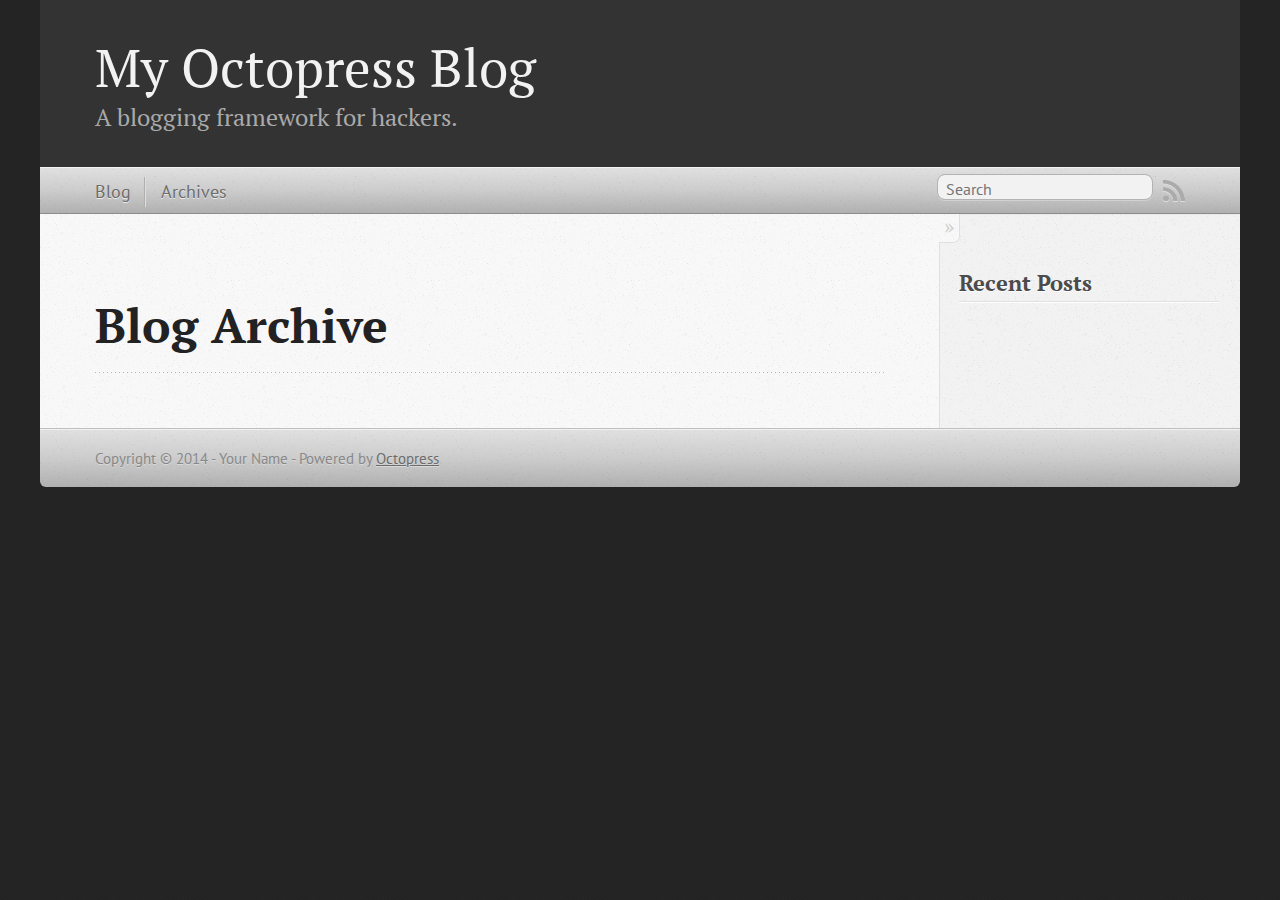
==== blog/archives/index.html @ f48017e0 "Site updated at 2014-06-17 22:34:24 UTC" ====
<!DOCTYPE html>
<!--[if IEMobile 7 ]><html class="no-js iem7"><![endif]-->
<!--[if lt IE 9]><html class="no-js lte-ie8"><![endif]-->
<!--[if (gt IE 8)|(gt IEMobile 7)|!(IEMobile)|!(IE)]><!--><html class="no-js" lang="en"><!--<![endif]-->
<head>
  <meta charset="utf-8">
  <title>Blog Archive - My Octopress Blog</title>
  <meta name="author" content="Your Name">

  
  <meta name="description" content=" Blog Archive Recent Posts ">
  

  <!-- http://t.co/dKP3o1e -->
  <meta name="HandheldFriendly" content="True">
  <meta name="MobileOptimized" content="320">
  <meta name="viewport" content="width=device-width, initial-scale=1">

  
  <link rel="canonical" href="http://toshinarin.github.io/blog/archives">
  <link href="/favicon.png" rel="icon">
  <link href="/stylesheets/screen.css" media="screen, projection" rel="stylesheet" type="text/css">
  <link href="/atom.xml" rel="alternate" title="My Octopress Blog" type="application/atom+xml">
  <script src="/javascripts/modernizr-2.0.js"></script>
  <script src="//ajax.googleapis.com/ajax/libs/jquery/1.9.1/jquery.min.js"></script>
  <script>!window.jQuery && document.write(unescape('%3Cscript src="./javascripts/libs/jquery.min.js"%3E%3C/script%3E'))</script>
  <script src="/javascripts/octopress.js" type="text/javascript"></script>
  <!--Fonts from Google"s Web font directory at http://google.com/webfonts -->
<link href="//fonts.googleapis.com/css?family=PT+Serif:regular,italic,bold,bolditalic" rel="stylesheet" type="text/css">
<link href="//fonts.googleapis.com/css?family=PT+Sans:regular,italic,bold,bolditalic" rel="stylesheet" type="text/css">

  

</head>

<body   >
  <header role="banner"><hgroup>
  <h1><a href="/">My Octopress Blog</a></h1>
  
    <h2>A blogging framework for hackers.</h2>
  
</hgroup>

</header>
  <nav role="navigation"><ul class="subscription" data-subscription="rss">
  <li><a href="/atom.xml" rel="subscribe-rss" title="subscribe via RSS">RSS</a></li>
  
</ul>
  
<form action="https://www.google.com/search" method="get">
  <fieldset role="search">
    <input type="hidden" name="q" value="site:toshinarin.github.io" />
    <input class="search" type="text" name="q" results="0" placeholder="Search"/>
  </fieldset>
</form>
  
<ul class="main-navigation">
  <li><a href="/">Blog</a></li>
  <li><a href="/blog/archives">Archives</a></li>
</ul>

</nav>
  <div id="main">
    <div id="content">
      <div>
<article role="article">
  
  <header>
    <h1 class="entry-title">Blog Archive</h1>
    
  </header>
  
  <div id="blog-archives">

</div>

  
</article>

</div>

<aside class="sidebar">
  
    <section>
  <h1>Recent Posts</h1>
  <ul id="recent_posts">
    
  </ul>
</section>





  
</aside>


    </div>
  </div>
  <footer role="contentinfo"><p>
  Copyright &copy; 2014 - Your Name -
  <span class="credit">Powered by <a href="http://octopress.org">Octopress</a></span>
</p>

</footer>
  







  <script type="text/javascript">
    (function(){
      var twitterWidgets = document.createElement('script');
      twitterWidgets.type = 'text/javascript';
      twitterWidgets.async = true;
      twitterWidgets.src = '//platform.twitter.com/widgets.js';
      document.getElementsByTagName('head')[0].appendChild(twitterWidgets);
    })();
  </script>





</body>
</html>
---- stylesheets/screen.css ----
html,body,div,span,applet,object,iframe,h1,h2,h3,h4,h5,h6,p,blockquote,pre,a,abbr,acronym,address,big,cite,code,del,dfn,em,img,ins,kbd,q,s,samp,small,strike,strong,sub,sup,tt,var,b,u,i,center,dl,dt,dd,ol,ul,li,fieldset,form,label,legend,table,caption,tbody,tfoot,thead,tr,th,td,article,aside,canvas,details,embed,figure,figcaption,footer,header,hgroup,menu,nav,output,ruby,section,summary,time,mark,audio,video{margin:0;padding:0;border:0;font:inherit;font-size:100%;vertical-align:baseline}html{line-height:1}ol,ul{list-style:none}table{border-collapse:collapse;border-spacing:0}caption,th,td{text-align:left;font-weight:normal;vertical-align:middle}q,blockquote{quotes:none}q:before,q:after,blockquote:before,blockquote:after{content:"";content:none}a img{border:none}article,aside,details,figcaption,figure,footer,header,hgroup,menu,nav,section,summary{display:block}a{color:#1863a1}a:visited{color:#751590}a:focus{color:#0181eb}a:hover{color:#0181eb}a:active{color:#01579f}aside.sidebar a{color:#222}aside.sidebar a:focus{color:#0181eb}aside.sidebar a:hover{color:#0181eb}aside.sidebar a:active{color:#01579f}a{-webkit-transition:color 0.3s;-moz-transition:color 0.3s;-o-transition:color 0.3s;transition:color 0.3s}html{background:#252525 url('/images/line-tile.png?1403044054') top left}body>div{background:#f2f2f2 url('/images/noise.png?1403044054') top left;border-bottom:1px solid #bfbfbf}body>div>div{background:#f8f8f8 url('/images/noise.png?1403044054') top left;border-right:1px solid #e0e0e0}.heading,body>header h1,h1,h2,h3,h4,h5,h6{font-family:"PT Serif","Georgia","Helvetica Neue",Arial,sans-serif}.sans,body>header h2,article header p.meta,article>footer,#content .blog-index footer,html .gist .gist-file .gist-meta,#blog-archives a.category,#blog-archives time,aside.sidebar section,body>footer{font-family:"PT Sans","Helvetica Neue",Arial,sans-serif}.serif,body,#content .blog-index a[rel=full-article]{font-family:"PT Serif",Georgia,Times,"Times New Roman",serif}.mono,pre,code,tt,p code,li code{font-family:Menlo,Monaco,"Andale Mono","lucida console","Courier New",monospace}body>header h1{font-size:2.2em;font-family:"PT Serif","Georgia","Helvetica Neue",Arial,sans-serif;font-weight:normal;line-height:1.2em;margin-bottom:0.6667em}body>header h2{font-family:"PT Serif","Georgia","Helvetica Neue",Arial,sans-serif}body{line-height:1.5em;color:#222}h1{font-size:2.2em;line-height:1.2em}@media only screen and (min-width: 992px){body{font-size:1.15em}h1{font-size:2.6em;line-height:1.2em}}h1,h2,h3,h4,h5,h6{text-rendering:optimizelegibility;margin-bottom:1em;font-weight:bold}h2,section h1{font-size:1.5em}h3,section h2,section section h1{font-size:1.3em}h4,section h3,section section h2,section section section h1{font-size:1em}h5,section h4,section section h3{font-size:.9em}h6,section h5,section section h4,section section section h3{font-size:.8em}p,article blockquote,ul,ol{margin-bottom:1.5em}ul{list-style-type:disc}ul ul{list-style-type:circle;margin-bottom:0px}ul ul ul{list-style-type:square;margin-bottom:0px}ol{list-style-type:decimal}ol ol{list-style-type:lower-alpha;margin-bottom:0px}ol ol ol{list-style-type:lower-roman;margin-bottom:0px}ul,ul ul,ul ol,ol,ol ul,ol ol{margin-left:1.3em}ul ul,ul ol,ol ul,ol ol{margin-bottom:0em}strong{font-weight:bold}em{font-style:italic}sup,sub{font-size:0.75em;position:relative;display:inline-block;padding:0 .2em;line-height:.8em}sup{top:-.5em}sub{bottom:-.5em}a[rev='footnote']{font-size:.75em;padding:0 .3em;line-height:1}q{font-style:italic}q:before{content:"\201C"}q:after{content:"\201D"}em,dfn{font-style:italic}strong,dfn{font-weight:bold}del,s{text-decoration:line-through}abbr,acronym{border-bottom:1px dotted;cursor:help}hr{margin-bottom:0.2em}small{font-size:.8em}big{font-size:1.2em}article blockquote{font-style:italic;position:relative;font-size:1.2em;line-height:1.5em;padding-left:1em;border-left:4px solid rgba(170,170,170,0.5)}article blockquote cite{font-style:italic}article blockquote cite a{color:#aaa !important;word-wrap:break-word}article blockquote cite:before{content:'\2014';padding-right:.3em;padding-left:.3em;color:#aaa}@media only screen and (min-width: 992px){article blockquote{padding-left:1.5em;border-left-width:4px}}.pullquote-right:before,.pullquote-left:before{padding:0;border:none;content:attr(data-pullquote);float:right;width:45%;margin:.5em 0 1em 1.5em;position:relative;top:7px;font-size:1.4em;line-height:1.45em}.pullquote-left:before{float:left;margin:.5em 1.5em 1em 0}.force-wrap,article a,aside.sidebar a{white-space:-moz-pre-wrap;white-space:-pre-wrap;white-space:-o-pre-wrap;white-space:pre-wrap;word-wrap:break-word}.group,body>header,body>nav,body>footer,body #content>article,body #content>div>article,body #content>div>section,body div.pagination,aside.sidebar,#main,#content,.sidebar{*zoom:1}.group:after,body>header:after,body>nav:after,body>footer:after,body #content>article:after,body #content>div>section:after,body div.pagination:after,#main:after,#content:after,.sidebar:after{content:"";display:table;clear:both}body{-webkit-text-size-adjust:none;max-width:1200px;position:relative;margin:0 auto}body>header,body>nav,body>footer,body #content>article,body #content>div>article,body #content>div>section{padding-left:18px;padding-right:18px}@media only screen and (min-width: 480px){body>header,body>nav,body>footer,body #content>article,body #content>div>article,body #content>div>section{padding-left:25px;padding-right:25px}}@media only screen and (min-width: 768px){body>header,body>nav,body>footer,body #content>article,body #content>div>article,body #content>div>section{padding-left:35px;padding-right:35px}}@media only screen and (min-width: 992px){body>header,body>nav,body>footer,body #content>article,body #content>div>article,body #content>div>section{padding-left:55px;padding-right:55px}}body div.pagination{margin-left:18px;margin-right:18px}@media only screen and (min-width: 480px){body div.pagination{margin-left:25px;margin-right:25px}}@media only screen and (min-width: 768px){body div.pagination{margin-left:35px;margin-right:35px}}@media only screen and (min-width: 992px){body div.pagination{margin-left:55px;margin-right:55px}}body>header{font-size:1em;padding-top:1.5em;padding-bottom:1.5em}#content{overflow:hidden}#content>div,#content>article{width:100%}aside.sidebar{float:none;padding:0 18px 1px;background-color:#f7f7f7;border-top:1px solid #e0e0e0}.flex-content,article img,article video,article .flash-video,aside.sidebar img{max-width:100%;height:auto}.basic-alignment.left,article img.left,article video.left,article .left.flash-video,aside.sidebar img.left{float:left;margin-right:1.5em}.basic-alignment.right,article img.right,article video.right,article .right.flash-video,aside.sidebar img.right{float:right;margin-left:1.5em}.basic-alignment.center,article img.center,article video.center,article .center.flash-video,aside.sidebar img.center{display:block;margin:0 auto 1.5em}.basic-alignment.left,article img.left,article video.left,article .left.flash-video,aside.sidebar img.left,.basic-alignment.right,article img.right,article video.right,article .right.flash-video,aside.sidebar img.right{margin-bottom:.8em}.toggle-sidebar,.no-sidebar .toggle-sidebar{display:none}@media only screen and (min-width: 750px){body.sidebar-footer aside.sidebar{float:none;width:auto;clear:left;margin:0;padding:0 35px 1px;background-color:#f7f7f7;border-top:1px solid #eaeaea}body.sidebar-footer aside.sidebar section.odd,body.sidebar-footer aside.sidebar section.even{float:left;width:48%}body.sidebar-footer aside.sidebar section.odd{margin-left:0}body.sidebar-footer aside.sidebar section.even{margin-left:4%}body.sidebar-footer aside.sidebar.thirds section{width:30%;margin-left:5%}body.sidebar-footer aside.sidebar.thirds section.first{margin-left:0;clear:both}}body.sidebar-footer #content{margin-right:0px}body.sidebar-footer .toggle-sidebar{display:none}@media only screen and (min-width: 550px){body>header{font-size:1em}}@media only screen and (min-width: 750px){aside.sidebar{float:none;width:auto;clear:left;margin:0;padding:0 35px 1px;background-color:#f7f7f7;border-top:1px solid #eaeaea}aside.sidebar section.odd,aside.sidebar section.even{float:left;width:48%}aside.sidebar section.odd{margin-left:0}aside.sidebar section.even{margin-left:4%}aside.sidebar.thirds section{width:30%;margin-left:5%}aside.sidebar.thirds section.first{margin-left:0;clear:both}}@media only screen and (min-width: 768px){body{-webkit-text-size-adjust:auto}body>header{font-size:1.2em}#main{padding:0;margin:0 auto}#content{overflow:visible;margin-right:240px;position:relative}.no-sidebar #content{margin-right:0;border-right:0}.collapse-sidebar #content{margin-right:20px}#content>div,#content>article{padding-top:17.5px;padding-bottom:17.5px;float:left}aside.sidebar{width:210px;padding:0 15px 15px;background:none;clear:none;float:left;margin:0 -100% 0 0}aside.sidebar section{width:auto;margin-left:0}aside.sidebar section.odd,aside.sidebar section.even{float:none;width:auto;margin-left:0}.collapse-sidebar aside.sidebar{float:none;width:auto;clear:left;margin:0;padding:0 35px 1px;background-color:#f7f7f7;border-top:1px solid #eaeaea}.collapse-sidebar aside.sidebar section.odd,.collapse-sidebar aside.sidebar section.even{float:left;width:48%}.collapse-sidebar aside.sidebar section.odd{margin-left:0}.collapse-sidebar aside.sidebar section.even{margin-left:4%}.collapse-sidebar aside.sidebar.thirds section{width:30%;margin-left:5%}.collapse-sidebar aside.sidebar.thirds section.first{margin-left:0;clear:both}}@media only screen and (min-width: 992px){body>header{font-size:1.3em}#content{margin-right:300px}#content>div,#content>article{padding-top:27.5px;padding-bottom:27.5px}aside.sidebar{width:260px;padding:1.2em 20px 20px}.collapse-sidebar aside.sidebar{padding-left:55px;padding-right:55px}}@media only screen and (min-width: 768px){ul,ol{margin-left:0}}body>header{background:#333}body>header h1{display:inline-block;margin:0}body>header h1 a,body>header h1 a:visited,body>header h1 a:hover{color:#f2f2f2;text-decoration:none}body>header h2{margin:.2em 0 0;font-size:1em;color:#aaa;font-weight:normal}body>nav{position:relative;background-color:#ccc;background:url('/images/noise.png?1403044054'),-webkit-gradient(linear, 50% 0%, 50% 100%, color-stop(0%, #e0e0e0), color-stop(50%, #cccccc), color-stop(100%, #b0b0b0));background:url('/images/noise.png?1403044054'),-webkit-linear-gradient(#e0e0e0,#cccccc,#b0b0b0);background:url('/images/noise.png?1403044054'),-moz-linear-gradient(#e0e0e0,#cccccc,#b0b0b0);background:url('/images/noise.png?1403044054'),-o-linear-gradient(#e0e0e0,#cccccc,#b0b0b0);background:url('/images/noise.png?1403044054'),linear-gradient(#e0e0e0,#cccccc,#b0b0b0);border-top:1px solid #f2f2f2;border-bottom:1px solid #8c8c8c;padding-top:.35em;padding-bottom:.35em}body>nav form{-webkit-background-clip:padding;-moz-background-clip:padding;background-clip:padding-box;margin:0;padding:0}body>nav form .search{padding:.3em .5em 0;font-size:.85em;font-family:"PT Sans","Helvetica Neue",Arial,sans-serif;line-height:1.1em;width:95%;-webkit-border-radius:0.5em;-moz-border-radius:0.5em;-ms-border-radius:0.5em;-o-border-radius:0.5em;border-radius:0.5em;-webkit-background-clip:padding;-moz-background-clip:padding;background-clip:padding-box;-webkit-box-shadow:#d1d1d1 0 1px;-moz-box-shadow:#d1d1d1 0 1px;box-shadow:#d1d1d1 0 1px;background-color:#f2f2f2;border:1px solid #b3b3b3;color:#888}body>nav form .search:focus{color:#444;border-color:#80b1df;-webkit-box-shadow:#80b1df 0 0 4px,#80b1df 0 0 3px inset;-moz-box-shadow:#80b1df 0 0 4px,#80b1df 0 0 3px inset;box-shadow:#80b1df 0 0 4px,#80b1df 0 0 3px inset;background-color:#fff;outline:none}body>nav fieldset[role=search]{float:right;width:48%}body>nav fieldset.mobile-nav{float:left;width:48%}body>nav fieldset.mobile-nav select{width:100%;font-size:.8em;border:1px solid #888}body>nav ul{display:none}@media only screen and (min-width: 550px){body>nav{font-size:.9em}body>nav ul{margin:0;padding:0;border:0;overflow:hidden;*zoom:1;float:left;display:block;padding-top:.15em}body>nav ul li{list-style-image:none;list-style-type:none;margin-left:0;white-space:nowrap;display:inline;float:left;padding-left:0;padding-right:0}body>nav ul li:first-child,body>nav ul li.first{padding-left:0}body>nav ul li:last-child{padding-right:0}body>nav ul li.last{padding-right:0}body>nav ul.subscription{margin-left:.8em;float:right}body>nav ul.subscription li:last-child a{padding-right:0}body>nav ul li{margin:0}body>nav a{color:#6b6b6b;font-family:"PT Sans","Helvetica Neue",Arial,sans-serif;text-shadow:#ebebeb 0 1px;float:left;text-decoration:none;font-size:1.1em;padding:.1em 0;line-height:1.5em}body>nav a:visited{color:#6b6b6b}body>nav a:hover{color:#2b2b2b}body>nav li+li{border-left:1px solid #b0b0b0;margin-left:.8em}body>nav li+li a{padding-left:.8em;border-left:1px solid #dedede}body>nav form{float:right;text-align:left;padding-left:.8em;width:175px}body>nav form .search{width:93%;font-size:.95em;line-height:1.2em}body>nav ul[data-subscription$=email]+form{width:97px}body>nav ul[data-subscription$=email]+form .search{width:91%}body>nav fieldset.mobile-nav{display:none}body>nav fieldset[role=search]{width:99%}}@media only screen and (min-width: 992px){body>nav form{width:215px}body>nav ul[data-subscription$=email]+form{width:147px}}.no-placeholder body>nav .search{background:#f2f2f2 url('/images/search.png?1403044054') 0.3em 0.25em no-repeat;text-indent:1.3em}@media only screen and (min-width: 550px){.maskImage body>nav ul[data-subscription$=email]+form{width:123px}}@media only screen and (min-width: 992px){.maskImage body>nav ul[data-subscription$=email]+form{width:173px}}.maskImage ul.subscription{position:relative;top:.2em}.maskImage ul.subscription li,.maskImage ul.subscription a{border:0;padding:0}.maskImage a[rel=subscribe-rss]{position:relative;top:0px;text-indent:-999999em;background-color:#dedede;border:0;padding:0}.maskImage a[rel=subscribe-rss],.maskImage a[rel=subscribe-rss]:after{-webkit-mask-image:url('/images/rss.png?1403044054');-moz-mask-image:url('/images/rss.png?1403044054');-ms-mask-image:url('/images/rss.png?1403044054');-o-mask-image:url('/images/rss.png?1403044054');mask-image:url('/images/rss.png?1403044054');-webkit-mask-repeat:no-repeat;-moz-mask-repeat:no-repeat;-ms-mask-repeat:no-repeat;-o-mask-repeat:no-repeat;mask-repeat:no-repeat;width:22px;height:22px}.maskImage a[rel=subscribe-rss]:after{content:"";position:absolute;top:-1px;left:0;background-color:#ababab}.maskImage a[rel=subscribe-rss]:hover:after{background-color:#9e9e9e}.maskImage a[rel=subscribe-email]{position:relative;top:0px;text-indent:-999999em;background-color:#dedede;border:0;padding:0}.maskImage a[rel=subscribe-email],.maskImage a[rel=subscribe-email]:after{-webkit-mask-image:url('/images/email.png?1403044054');-moz-mask-image:url('/images/email.png?1403044054');-ms-mask-image:url('/images/email.png?1403044054');-o-mask-image:url('/images/email.png?1403044054');mask-image:url('/images/email.png?1403044054');-webkit-mask-repeat:no-repeat;-moz-mask-repeat:no-repeat;-ms-mask-repeat:no-repeat;-o-mask-repeat:no-repeat;mask-repeat:no-repeat;width:28px;height:22px}.maskImage a[rel=subscribe-email]:after{content:"";position:absolute;top:-1px;left:0;background-color:#ababab}.maskImage a[rel=subscribe-email]:hover:after{background-color:#9e9e9e}article{padding-top:1em}article header{position:relative;padding-top:2em;padding-bottom:1em;margin-bottom:1em;background:url('[data-uri]') bottom left repeat-x}article header h1{margin:0}article header h1 a{text-decoration:none}article header h1 a:hover{text-decoration:underline}article header p{font-size:.9em;color:#aaa;margin:0}article header p.meta{text-transform:uppercase;position:absolute;top:0}@media only screen and (min-width: 768px){article header{margin-bottom:1.5em;padding-bottom:1em;background:url('[data-uri]') bottom left repeat-x}}article h2{padding-top:0.8em;background:url('[data-uri]') top left repeat-x}.entry-content article h2:first-child,article header+h2{padding-top:0}article h2:first-child,article header+h2{background:none}article .feature{padding-top:.5em;margin-bottom:1em;padding-bottom:1em;background:url('[data-uri]') bottom left repeat-x;font-size:2.0em;font-style:italic;line-height:1.3em}article img,article video,article .flash-video{-webkit-border-radius:0.3em;-moz-border-radius:0.3em;-ms-border-radius:0.3em;-o-border-radius:0.3em;border-radius:0.3em;-webkit-box-shadow:rgba(0,0,0,0.15) 0 1px 4px;-moz-box-shadow:rgba(0,0,0,0.15) 0 1px 4px;box-shadow:rgba(0,0,0,0.15) 0 1px 4px;-webkit-box-sizing:border-box;-moz-box-sizing:border-box;box-sizing:border-box;border:#fff 0.5em solid}article video,article .flash-video{margin:0 auto 1.5em}article video{display:block;width:100%}article .flash-video>div{position:relative;display:block;padding-bottom:56.25%;padding-top:1px;height:0;overflow:hidden}article .flash-video>div iframe,article .flash-video>div object,article .flash-video>div embed{position:absolute;top:0;left:0;width:100%;height:100%}article>footer{padding-bottom:2.5em;margin-top:2em}article>footer p.meta{margin-bottom:.8em;font-size:.85em;clear:both;overflow:hidden}.blog-index article+article{background:url('[data-uri]') top left repeat-x}#content .blog-index{padding-top:0;padding-bottom:0}#content .blog-index article{padding-top:2em}#content .blog-index article header{background:none;padding-bottom:0}#content .blog-index article h1{font-size:2.2em}#content .blog-index article h1 a{color:inherit}#content .blog-index article h1 a:hover{color:#0181eb}#content .blog-index a[rel=full-article]{background:#ebebeb;display:inline-block;padding:.4em .8em;margin-right:.5em;text-decoration:none;color:#666;-webkit-transition:background-color 0.5s;-moz-transition:background-color 0.5s;-o-transition:background-color 0.5s;transition:background-color 0.5s}#content .blog-index a[rel=full-article]:hover{background:#0181eb;text-shadow:none;color:#f8f8f8}#content .blog-index footer{margin-top:1em}.separator,article>footer .byline+time:before,article>footer time+time:before,article>footer .comments:before,article>footer .byline ~ .categories:before{content:"\2022 ";padding:0 .4em 0 .2em;display:inline-block}#content div.pagination{text-align:center;font-size:.95em;position:relative;background:url('[data-uri]') top left repeat-x;padding-top:1.5em;padding-bottom:1.5em}#content div.pagination a{text-decoration:none;color:#aaa}#content div.pagination a.prev{position:absolute;left:0}#content div.pagination a.next{position:absolute;right:0}#content div.pagination a:hover{color:#0181eb}#content div.pagination a[href*=archive]:before,#content div.pagination a[href*=archive]:after{content:'\2014';padding:0 .3em}p.meta+.sharing{padding-top:1em;padding-left:0;background:url('[data-uri]') top left repeat-x}#fb-root{display:none}.highlight,html .gist .gist-file .gist-syntax .gist-highlight{border:1px solid #05232b !important}.highlight table td.code,html .gist .gist-file .gist-syntax .gist-highlight table td.code{width:100%}.highlight .line-numbers,html .gist .gist-file .gist-syntax .highlight .line_numbers{text-align:right;font-size:13px;line-height:1.45em;background:#073642 url('/images/noise.png?1403044054') top left !important;border-right:1px solid #00232c !important;-webkit-box-shadow:#083e4b -1px 0 inset;-moz-box-shadow:#083e4b -1px 0 inset;box-shadow:#083e4b -1px 0 inset;text-shadow:#021014 0 -1px;padding:.8em !important;-webkit-border-radius:0;-moz-border-radius:0;-ms-border-radius:0;-o-border-radius:0;border-radius:0}.highlight .line-numbers span,html .gist .gist-file .gist-syntax .highlight .line_numbers span{color:#586e75 !important}figure.code,.gist-file,pre{-webkit-box-shadow:rgba(0,0,0,0.06) 0 0 10px;-moz-box-shadow:rgba(0,0,0,0.06) 0 0 10px;box-shadow:rgba(0,0,0,0.06) 0 0 10px}figure.code .highlight pre,.gist-file .highlight pre,pre .highlight pre{-webkit-box-shadow:none;-moz-box-shadow:none;box-shadow:none}.gist .highlight *::-moz-selection,figure.code .highlight *::-moz-selection{background:#386774;color:inherit;text-shadow:#002b36 0 1px}.gist .highlight *::-webkit-selection,figure.code .highlight *::-webkit-selection{background:#386774;color:inherit;text-shadow:#002b36 0 1px}.gist .highlight *::selection,figure.code .highlight *::selection{background:#386774;color:inherit;text-shadow:#002b36 0 1px}html .gist .gist-file{margin-bottom:1.8em;position:relative;border:none;padding-top:26px !important}html .gist .gist-file .highlight{margin-bottom:0}html .gist .gist-file .gist-syntax{border-bottom:0 !important;background:none !important}html .gist .gist-file .gist-syntax .gist-highlight{background:#002b36 !important}html .gist .gist-file .gist-syntax .highlight pre{padding:0}html .gist .gist-file .gist-meta{padding:.6em 0.8em;border:1px solid #083e4b !important;color:#586e75;font-size:.7em !important;background:#073642 url('/images/noise.png?1403044054') top left;line-height:1.5em}html .gist .gist-file .gist-meta a{color:#75878b !important;text-decoration:none}html .gist .gist-file .gist-meta a:hover{text-decoration:underline}html .gist .gist-file .gist-meta a:hover{color:#93a1a1 !important}html .gist .gist-file .gist-meta a[href*='#file']{position:absolute;top:0;left:0;right:-10px;color:#474747 !important}html .gist .gist-file .gist-meta a[href*='#file']:hover{color:#1863a1 !important}html .gist .gist-file .gist-meta a[href*=raw]{top:.4em}pre{background:#002b36 url('/images/noise.png?1403044054') top left;-webkit-border-radius:0.4em;-moz-border-radius:0.4em;-ms-border-radius:0.4em;-o-border-radius:0.4em;border-radius:0.4em;border:1px solid #05232b;line-height:1.45em;font-size:13px;margin-bottom:2.1em;padding:.8em 1em;color:#93a1a1;overflow:auto}h3.filename+pre{-moz-border-radius-topleft:0px;-webkit-border-top-left-radius:0px;border-top-left-radius:0px;-moz-border-radius-topright:0px;-webkit-border-top-right-radius:0px;border-top-right-radius:0px}p code,li code{display:inline-block;white-space:no-wrap;background:#fff;font-size:.8em;line-height:1.5em;color:#555;border:1px solid #ddd;-webkit-border-radius:0.4em;-moz-border-radius:0.4em;-ms-border-radius:0.4em;-o-border-radius:0.4em;border-radius:0.4em;padding:0 .3em;margin:-1px 0}p pre code,li pre code{font-size:1em !important;background:none;border:none}.pre-code,html .gist .gist-file .gist-syntax .highlight pre,.highlight code{font-family:Menlo,Monaco,"Andale Mono","lucida console","Courier New",monospace !important;overflow:scroll;overflow-y:hidden;display:block;padding:.8em;overflow-x:auto;line-height:1.45em;background:#002b36 url('/images/noise.png?1403044054') top left !important;color:#93a1a1 !important}.pre-code span,html .gist .gist-file .gist-syntax .highlight pre span,.highlight code span{color:#93a1a1 !important}.pre-code span,html .gist .gist-file .gist-syntax .highlight pre span,.highlight code span{font-style:normal !important;font-weight:normal !important}.pre-code .c,html .gist .gist-file .gist-syntax .highlight pre .c,.highlight code .c{color:#586e75 !important;font-style:italic !important}.pre-code .cm,html .gist .gist-file .gist-syntax .highlight pre .cm,.highlight code .cm{color:#586e75 !important;font-style:italic !important}.pre-code .cp,html .gist .gist-file .gist-syntax .highlight pre .cp,.highlight code .cp{color:#586e75 !important;font-style:italic !important}.pre-code .c1,html .gist .gist-file .gist-syntax .highlight pre .c1,.highlight code .c1{color:#586e75 !important;font-style:italic !important}.pre-code .cs,html .gist .gist-file .gist-syntax .highlight pre .cs,.highlight code .cs{color:#586e75 !important;font-weight:bold !important;font-style:italic !important}.pre-code .err,html .gist .gist-file .gist-syntax .highlight pre .err,.highlight code .err{color:#dc322f !important;background:none !important}.pre-code .k,html .gist .gist-file .gist-syntax .highlight pre .k,.highlight code .k{color:#cb4b16 !important}.pre-code .o,html .gist .gist-file .gist-syntax .highlight pre .o,.highlight code .o{color:#93a1a1 !important;font-weight:bold !important}.pre-code .p,html .gist .gist-file .gist-syntax .highlight pre .p,.highlight code .p{color:#93a1a1 !important}.pre-code .ow,html .gist .gist-file .gist-syntax .highlight pre .ow,.highlight code .ow{color:#2aa198 !important;font-weight:bold !important}.pre-code .gd,html .gist .gist-file .gist-syntax .highlight pre .gd,.highlight code .gd{color:#93a1a1 !important;background-color:#372c34 !important;display:inline-block}.pre-code .gd .x,html .gist .gist-file .gist-syntax .highlight pre .gd .x,.highlight code .gd .x{color:#93a1a1 !important;background-color:#4d2d33 !important;display:inline-block}.pre-code .ge,html .gist .gist-file .gist-syntax .highlight pre .ge,.highlight code .ge{color:#93a1a1 !important;font-style:italic !important}.pre-code .gh,html .gist .gist-file .gist-syntax .highlight pre .gh,.highlight code .gh{color:#586e75 !important}.pre-code .gi,html .gist .gist-file .gist-syntax .highlight pre .gi,.highlight code .gi{color:#93a1a1 !important;background-color:#1a412b !important;display:inline-block}.pre-code .gi .x,html .gist .gist-file .gist-syntax .highlight pre .gi .x,.highlight code .gi .x{color:#93a1a1 !important;background-color:#355720 !important;display:inline-block}.pre-code .gs,html .gist .gist-file .gist-syntax .highlight pre .gs,.highlight code .gs{color:#93a1a1 !important;font-weight:bold !important}.pre-code .gu,html .gist .gist-file .gist-syntax .highlight pre .gu,.highlight code .gu{color:#6c71c4 !important}.pre-code .kc,html .gist .gist-file .gist-syntax .highlight pre .kc,.highlight code .kc{color:#859900 !important;font-weight:bold !important}.pre-code .kd,html .gist .gist-file .gist-syntax .highlight pre .kd,.highlight code .kd{color:#268bd2 !important}.pre-code .kp,html .gist .gist-file .gist-syntax .highlight pre .kp,.highlight code .kp{color:#cb4b16 !important;font-weight:bold !important}.pre-code .kr,html .gist .gist-file .gist-syntax .highlight pre .kr,.highlight code .kr{color:#d33682 !important;font-weight:bold !important}.pre-code .kt,html .gist .gist-file .gist-syntax .highlight pre .kt,.highlight code .kt{color:#2aa198 !important}.pre-code .n,html .gist .gist-file .gist-syntax .highlight pre .n,.highlight code .n{color:#268bd2 !important}.pre-code .na,html .gist .gist-file .gist-syntax .highlight pre .na,.highlight code .na{color:#268bd2 !important}.pre-code .nb,html .gist .gist-file .gist-syntax .highlight pre .nb,.highlight code .nb{color:#859900 !important}.pre-code .nc,html .gist .gist-file .gist-syntax .highlight pre .nc,.highlight code .nc{color:#d33682 !important}.pre-code .no,html .gist .gist-file .gist-syntax .highlight pre .no,.highlight code .no{color:#b58900 !important}.pre-code .nl,html .gist .gist-file .gist-syntax .highlight pre .nl,.highlight code .nl{color:#859900 !important}.pre-code .ne,html .gist .gist-file .gist-syntax .highlight pre .ne,.highlight code .ne{color:#268bd2 !important;font-weight:bold !important}.pre-code .nf,html .gist .gist-file .gist-syntax .highlight pre .nf,.highlight code .nf{color:#268bd2 !important;font-weight:bold !important}.pre-code .nn,html .gist .gist-file .gist-syntax .highlight pre .nn,.highlight code .nn{color:#b58900 !important}.pre-code .nt,html .gist .gist-file .gist-syntax .highlight pre .nt,.highlight code .nt{color:#268bd2 !important;font-weight:bold !important}.pre-code .nx,html .gist .gist-file .gist-syntax .highlight pre .nx,.highlight code .nx{color:#b58900 !important}.pre-code .vg,html .gist .gist-file .gist-syntax .highlight pre .vg,.highlight code .vg{color:#268bd2 !important}.pre-code .vi,html .gist .gist-file .gist-syntax .highlight pre .vi,.highlight code .vi{color:#268bd2 !important}.pre-code .nv,html .gist .gist-file .gist-syntax .highlight pre .nv,.highlight code .nv{color:#268bd2 !important}.pre-code .mf,html .gist .gist-file .gist-syntax .highlight pre .mf,.highlight code .mf{color:#2aa198 !important}.pre-code .m,html .gist .gist-file .gist-syntax .highlight pre .m,.highlight code .m{color:#2aa198 !important}.pre-code .mh,html .gist .gist-file .gist-syntax .highlight pre .mh,.highlight code .mh{color:#2aa198 !important}.pre-code .mi,html .gist .gist-file .gist-syntax .highlight pre .mi,.highlight code .mi{color:#2aa198 !important}.pre-code .s,html .gist .gist-file .gist-syntax .highlight pre .s,.highlight code .s{color:#2aa198 !important}.pre-code .sd,html .gist .gist-file .gist-syntax .highlight pre .sd,.highlight code .sd{color:#2aa198 !important}.pre-code .s2,html .gist .gist-file .gist-syntax .highlight pre .s2,.highlight code .s2{color:#2aa198 !important}.pre-code .se,html .gist .gist-file .gist-syntax .highlight pre .se,.highlight code .se{color:#dc322f !important}.pre-code .si,html .gist .gist-file .gist-syntax .highlight pre .si,.highlight code .si{color:#268bd2 !important}.pre-code .sr,html .gist .gist-file .gist-syntax .highlight pre .sr,.highlight code .sr{color:#2aa198 !important}.pre-code .s1,html .gist .gist-file .gist-syntax .highlight pre .s1,.highlight code .s1{color:#2aa198 !important}.pre-code div .gd,html .gist .gist-file .gist-syntax .highlight pre div .gd,.highlight code div .gd,.pre-code div .gd .x,html .gist .gist-file .gist-syntax .highlight pre div .gd .x,.highlight code div .gd .x,.pre-code div .gi,html .gist .gist-file .gist-syntax .highlight pre div .gi,.highlight code div .gi,.pre-code div .gi .x,html .gist .gist-file .gist-syntax .highlight pre div .gi .x,.highlight code div .gi .x{display:inline-block;width:100%}.highlight,.gist-highlight{margin-bottom:1.8em;background:#002b36;overflow-y:hidden;overflow-x:auto}.highlight pre,.gist-highlight pre{background:none;-webkit-border-radius:0px;-moz-border-radius:0px;-ms-border-radius:0px;-o-border-radius:0px;border-radius:0px;border:none;padding:0;margin-bottom:0}pre::-webkit-scrollbar,.highlight::-webkit-scrollbar,.gist-highlight::-webkit-scrollbar{height:.5em;background:rgba(255,255,255,0.15)}pre::-webkit-scrollbar-thumb:horizontal,.highlight::-webkit-scrollbar-thumb:horizontal,.gist-highlight::-webkit-scrollbar-thumb:horizontal{background:rgba(255,255,255,0.2);-webkit-border-radius:4px;border-radius:4px}.highlight code{background:#000}figure.code{background:none;padding:0;border:0;margin-bottom:1.5em}figure.code pre{margin-bottom:0}figure.code figcaption{position:relative}figure.code .highlight{margin-bottom:0}.code-title,html .gist .gist-file .gist-meta a[href*='#file'],h3.filename,figure.code figcaption{text-align:center;font-size:13px;line-height:2em;text-shadow:#cbcccc 0 1px 0;color:#474747;font-weight:normal;margin-bottom:0;-moz-border-radius-topleft:5px;-webkit-border-top-left-radius:5px;border-top-left-radius:5px;-moz-border-radius-topright:5px;-webkit-border-top-right-radius:5px;border-top-right-radius:5px;font-family:"Helvetica Neue", Arial, "Lucida Grande", "Lucida Sans Unicode", Lucida, sans-serif;background:#aaa url('/images/code_bg.png?1403044054') top repeat-x;border:1px solid #565656;border-top-color:#cbcbcb;border-left-color:#a5a5a5;border-right-color:#a5a5a5;border-bottom:0}.download-source,html .gist .gist-file .gist-meta a[href*=raw],figure.code figcaption a{position:absolute;right:.8em;text-decoration:none;color:#666 !important;z-index:1;font-size:13px;text-shadow:#cbcccc 0 1px 0;padding-left:3em}.download-source:hover,html .gist .gist-file .gist-meta a[href*=raw]:hover,figure.code figcaption a:hover{text-decoration:underline}#archive #content>div,#archive #content>div>article{padding-top:0}#blog-archives{color:#aaa}#blog-archives article{padding:1em 0 1em;position:relative;background:url('[data-uri]') bottom left repeat-x}#blog-archives article:last-child{background:none}#blog-archives article footer{padding:0;margin:0}#blog-archives h1{color:#222;margin-bottom:.3em}#blog-archives h2{display:none}#blog-archives h1{font-size:1.5em}#blog-archives h1 a{text-decoration:none;color:inherit;font-weight:normal;display:inline-block}#blog-archives h1 a:hover{text-decoration:underline}#blog-archives h1 a:hover{color:#0181eb}#blog-archives a.category,#blog-archives time{color:#aaa}#blog-archives .entry-content{display:none}#blog-archives time{font-size:.9em;line-height:1.2em}#blog-archives time .month,#blog-archives time .day{display:inline-block}#blog-archives time .month{text-transform:uppercase}#blog-archives p{margin-bottom:1em}#blog-archives a,#blog-archives .entry-content a{color:inherit}#blog-archives a:hover,#blog-archives .entry-content a:hover{color:#0181eb}#blog-archives a:hover{color:#0181eb}@media only screen and (min-width: 550px){#blog-archives article{margin-left:5em}#blog-archives h2{margin-bottom:.3em;font-weight:normal;display:inline-block;position:relative;top:-1px;float:left}#blog-archives h2:first-child{padding-top:.75em}#blog-archives time{position:absolute;text-align:right;left:0em;top:1.8em}#blog-archives .year{display:none}#blog-archives article{padding-left:4.5em;padding-bottom:.7em}#blog-archives a.category{line-height:1.1em}}#content>.category article{margin-left:0;padding-left:6.8em}#content>.category .year{display:inline}.side-shadow-border,aside.sidebar section h1,aside.sidebar li{-webkit-box-shadow:#fff 0 1px;-moz-box-shadow:#fff 0 1px;box-shadow:#fff 0 1px}aside.sidebar{overflow:hidden;color:#4b4b4b;text-shadow:#fff 0 1px}aside.sidebar section{font-size:.8em;line-height:1.4em;margin-bottom:1.5em}aside.sidebar section h1{margin:1.5em 0 0;padding-bottom:.2em;border-bottom:1px solid #e0e0e0}aside.sidebar section h1+p{padding-top:.4em}aside.sidebar img{-webkit-border-radius:0.3em;-moz-border-radius:0.3em;-ms-border-radius:0.3em;-o-border-radius:0.3em;border-radius:0.3em;-webkit-box-shadow:rgba(0,0,0,0.15) 0 1px 4px;-moz-box-shadow:rgba(0,0,0,0.15) 0 1px 4px;box-shadow:rgba(0,0,0,0.15) 0 1px 4px;-webkit-box-sizing:border-box;-moz-box-sizing:border-box;box-sizing:border-box;border:#fff 0.3em solid}aside.sidebar ul{margin-bottom:0.5em;margin-left:0}aside.sidebar li{list-style:none;padding:.5em 0;margin:0;border-bottom:1px solid #e0e0e0}aside.sidebar li p:last-child{margin-bottom:0}aside.sidebar a{color:inherit;-webkit-transition:color 0.5s;-moz-transition:color 0.5s;-o-transition:color 0.5s;transition:color 0.5s}aside.sidebar:hover a{color:#222}aside.sidebar:hover a:hover{color:#0181eb}.aside-alt-link,#pinboard_linkroll .pin-tag{color:#7e7e7e}.aside-alt-link:hover,#pinboard_linkroll .pin-tag:hover{color:#0181eb}@media only screen and (min-width: 768px){.toggle-sidebar{outline:none;position:absolute;right:-10px;top:0;bottom:0;display:inline-block;text-decoration:none;color:#cecece;width:9px;cursor:pointer}.toggle-sidebar:hover{background:#e9e9e9;background:-webkit-gradient(linear, 0% 50%, 100% 50%, color-stop(0%, rgba(224,224,224,0.5)), color-stop(100%, rgba(224,224,224,0)));background:-webkit-linear-gradient(left, rgba(224,224,224,0.5),rgba(224,224,224,0));background:-moz-linear-gradient(left, rgba(224,224,224,0.5),rgba(224,224,224,0));background:-o-linear-gradient(left, rgba(224,224,224,0.5),rgba(224,224,224,0));background:linear-gradient(left, rgba(224,224,224,0.5),rgba(224,224,224,0))}.toggle-sidebar:after{position:absolute;right:-11px;top:0;width:20px;font-size:1.2em;line-height:1.1em;padding-bottom:.15em;-moz-border-radius-bottomright:0.3em;-webkit-border-bottom-right-radius:0.3em;border-bottom-right-radius:0.3em;text-align:center;background:#f8f8f8 url('/images/noise.png?1403044054') top left;border-bottom:1px solid #e0e0e0;border-right:1px solid #e0e0e0;content:"\00BB";text-indent:-1px}.collapse-sidebar .toggle-sidebar{text-indent:0px;right:-20px;width:19px}.collapse-sidebar .toggle-sidebar:hover{background:#e9e9e9}.collapse-sidebar .toggle-sidebar:after{border-left:1px solid #e0e0e0;text-shadow:#fff 0 1px;content:"\00AB";left:0px;right:0;text-align:center;text-indent:0;border:0;border-right-width:0;background:none}}.googleplus h1{-moz-box-shadow:none !important;-webkit-box-shadow:none !important;-o-box-shadow:none !important;box-shadow:none !important;border-bottom:0px none !important}.googleplus a{text-decoration:none;white-space:normal !important;line-height:32px}.googleplus a img{float:left;margin-right:0.5em;border:0 none}.googleplus-hidden{position:absolute;top:-1000em;left:-1000em}#pinboard_linkroll .pin-title,#pinboard_linkroll .pin-description{display:block;margin-bottom:.5em}#pinboard_linkroll .pin-tag{text-decoration:none}#pinboard_linkroll .pin-tag:hover{text-decoration:underline}#pinboard_linkroll .pin-tag:after{content:','}#pinboard_linkroll .pin-tag:last-child:after{content:''}.delicious-posts a.delicious-link{margin-bottom:.5em;display:block}.delicious-posts p{font-size:1em}body>footer{font-size:.8em;color:#888;text-shadow:#d9d9d9 0 1px;background-color:#ccc;background:url('/images/noise.png?1403044054'),-webkit-gradient(linear, 50% 0%, 50% 100%, color-stop(0%, #e0e0e0), color-stop(50%, #cccccc), color-stop(100%, #b0b0b0));background:url('/images/noise.png?1403044054'),-webkit-linear-gradient(#e0e0e0,#cccccc,#b0b0b0);background:url('/images/noise.png?1403044054'),-moz-linear-gradient(#e0e0e0,#cccccc,#b0b0b0);background:url('/images/noise.png?1403044054'),-o-linear-gradient(#e0e0e0,#cccccc,#b0b0b0);background:url('/images/noise.png?1403044054'),linear-gradient(#e0e0e0,#cccccc,#b0b0b0);border-top:1px solid #f2f2f2;position:relative;padding-top:1em;padding-bottom:1em;margin-bottom:3em;-moz-border-radius-bottomleft:0.4em;-webkit-border-bottom-left-radius:0.4em;border-bottom-left-radius:0.4em;-moz-border-radius-bottomright:0.4em;-webkit-border-bottom-right-radius:0.4em;border-bottom-right-radius:0.4em;z-index:1}body>footer a{color:#6b6b6b}body>footer a:visited{color:#6b6b6b}body>footer a:hover{color:#484848}body>footer p:last-child{margin-bottom:0}
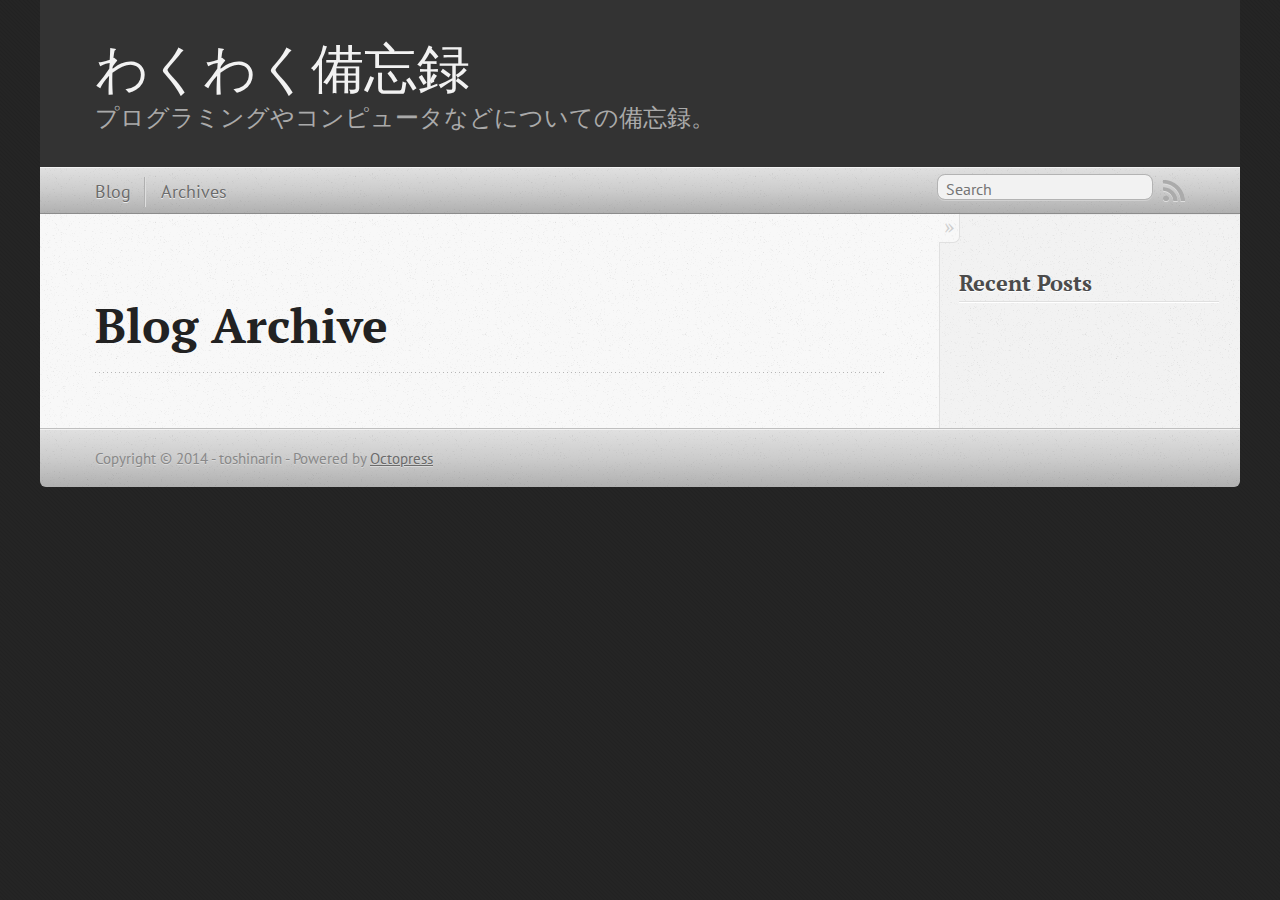
==== commit fac4c587: "Site updated at 2014-06-17 22:54:49 UTC" ====
--- a/blog/archives/index.html
+++ b/blog/archives/index.html
@@ -5,8 +5,8 @@
 <!--[if (gt IE 8)|(gt IEMobile 7)|!(IEMobile)|!(IE)]><!--><html class="no-js" lang="en"><!--<![endif]-->
 <head>
   <meta charset="utf-8">
-  <title>Blog Archive - My Octopress Blog</title>
-  <meta name="author" content="Your Name">
+  <title>Blog Archive - わくわく備忘録</title>
+  <meta name="author" content="toshinarin">
 
   
   <meta name="description" content=" Blog Archive Recent Posts ">
@@ -21,7 +21,7 @@
   <link rel="canonical" href="http://toshinarin.github.io/blog/archives">
   <link href="/favicon.png" rel="icon">
   <link href="/stylesheets/screen.css" media="screen, projection" rel="stylesheet" type="text/css">
-  <link href="/atom.xml" rel="alternate" title="My Octopress Blog" type="application/atom+xml">
+  <link href="/atom.xml" rel="alternate" title="わくわく備忘録" type="application/atom+xml">
   <script src="/javascripts/modernizr-2.0.js"></script>
   <script src="//ajax.googleapis.com/ajax/libs/jquery/1.9.1/jquery.min.js"></script>
   <script>!window.jQuery && document.write(unescape('%3Cscript src="./javascripts/libs/jquery.min.js"%3E%3C/script%3E'))</script>
@@ -36,9 +36,9 @@
 
 <body   >
   <header role="banner"><hgroup>
-  <h1><a href="/">My Octopress Blog</a></h1>
+  <h1><a href="/">わくわく備忘録</a></h1>
   
-    <h2>A blogging framework for hackers.</h2>
+    <h2>プログラミングやコンピュータなどについての備忘録。</h2>
   
 </hgroup>
 
@@ -100,7 +100,7 @@
     </div>
   </div>
   <footer role="contentinfo"><p>
-  Copyright &copy; 2014 - Your Name -
+  Copyright &copy; 2014 - toshinarin -
   <span class="credit">Powered by <a href="http://octopress.org">Octopress</a></span>
 </p>
 
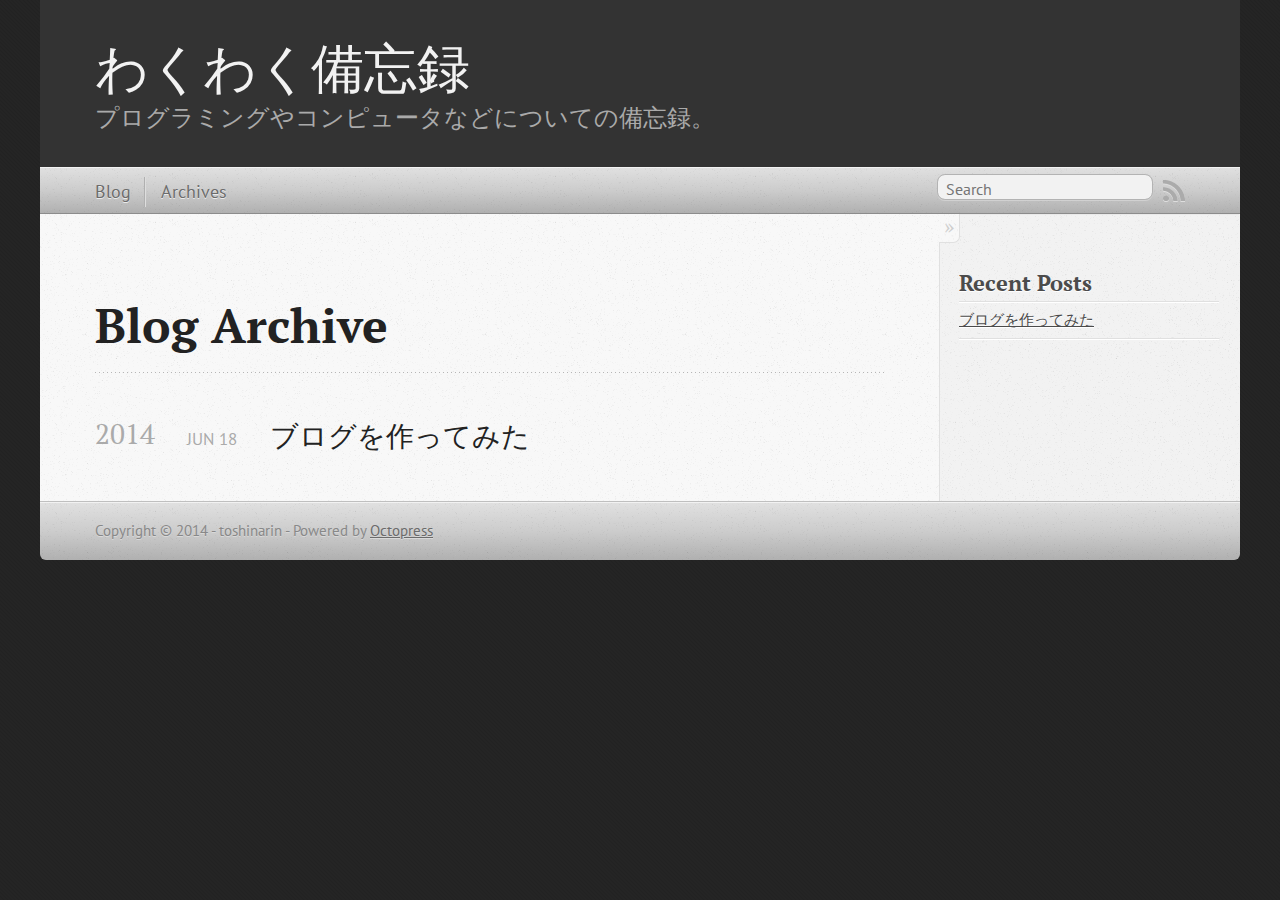
==== commit 3dbe734d: "Site updated at 2014-06-17 23:20:24 UTC" ====
--- a/blog/archives/index.html
+++ b/blog/archives/index.html
@@ -9,7 +9,8 @@
   <meta name="author" content="toshinarin">
 
   
-  <meta name="description" content=" Blog Archive Recent Posts ">
+  <meta name="description" content=" Blog Archive 2014 ブログを作ってみた
+Jun 18 2014 Recent Posts ブログを作ってみた ">
   
 
   <!-- http://t.co/dKP3o1e -->
@@ -73,6 +74,19 @@
   
   <div id="blog-archives">
 
+
+
+  
+  <h2>2014</h2>
+
+<article>
+  
+<h1><a href="/blog/2014/06/18/buroguwozuo-tutemita/">ブログを作ってみた</a></h1>
+<time datetime="2014-06-18T08:11:15+09:00" pubdate><span class='month'>Jun</span> <span class='day'>18</span> <span class='year'>2014</span></time>
+
+
+</article>
+
 </div>
 
   
@@ -85,6 +99,10 @@
     <section>
   <h1>Recent Posts</h1>
   <ul id="recent_posts">
+    
+      <li class="post">
+        <a href="/blog/2014/06/18/buroguwozuo-tutemita/">ブログを作ってみた</a>
+      </li>
     
   </ul>
 </section>
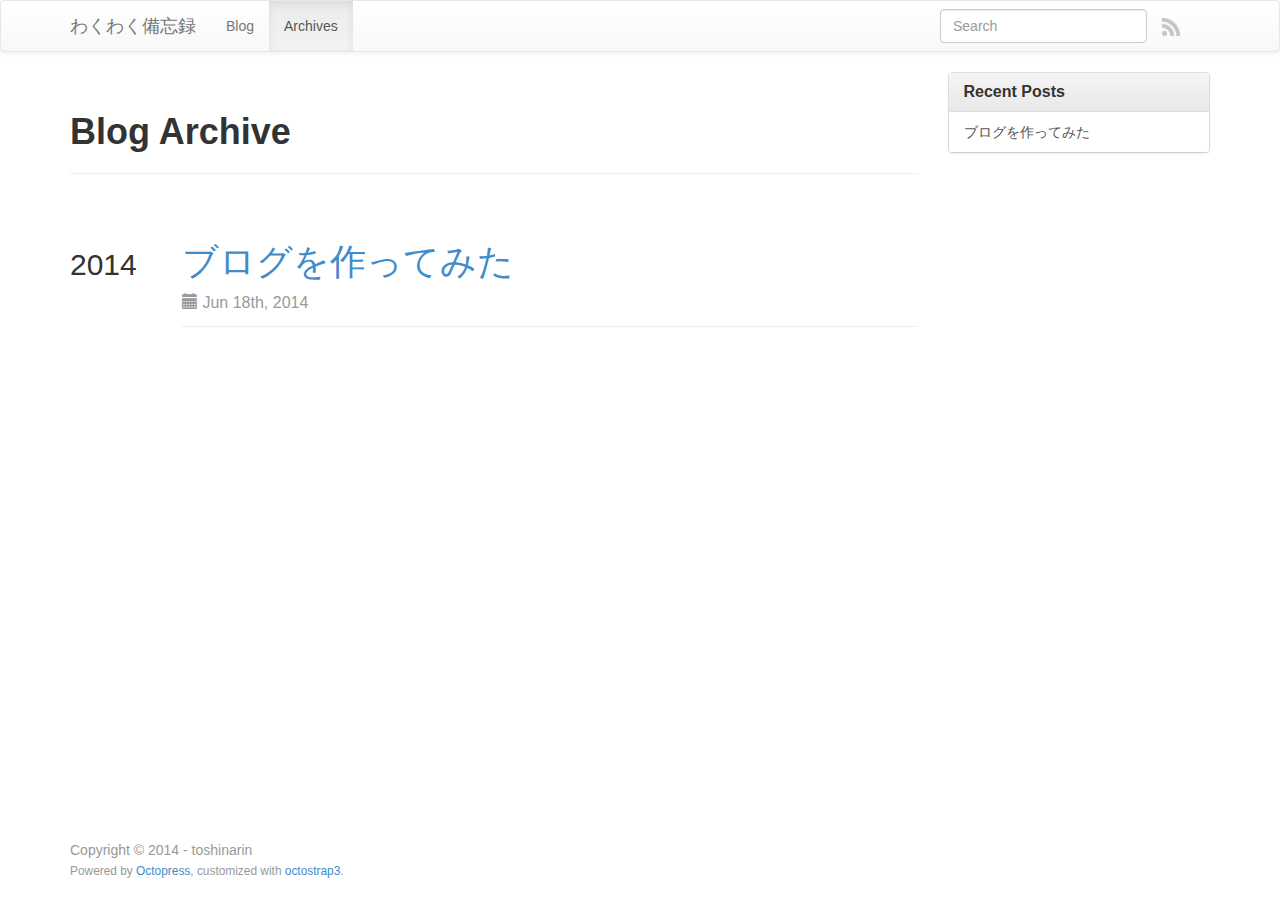
==== commit d7cc1a86: "Site updated at 2014-06-17 23:24:25 UTC" ====
--- a/blog/archives/index.html
+++ b/blog/archives/index.html
@@ -1,4 +1,3 @@
-
 <!DOCTYPE html>
 <!--[if IEMobile 7 ]><html class="no-js iem7"><![endif]-->
 <!--[if lt IE 9]><html class="no-js lte-ie8"><![endif]-->
@@ -9,8 +8,6 @@
   <meta name="author" content="toshinarin">
 
   
-  <meta name="description" content=" Blog Archive 2014 ブログを作ってみた
-Jun 18 2014 Recent Posts ブログを作ってみた ">
   
 
   <!-- http://t.co/dKP3o1e -->
@@ -20,110 +17,164 @@
 
   
   <link rel="canonical" href="http://toshinarin.github.io/blog/archives">
-  <link href="/favicon.png" rel="icon">
-  <link href="/stylesheets/screen.css" media="screen, projection" rel="stylesheet" type="text/css">
+  <link href="/favicon.png" type="image/png" rel="icon">
   <link href="/atom.xml" rel="alternate" title="わくわく備忘録" type="application/atom+xml">
-  <script src="/javascripts/modernizr-2.0.js"></script>
-  <script src="//ajax.googleapis.com/ajax/libs/jquery/1.9.1/jquery.min.js"></script>
-  <script>!window.jQuery && document.write(unescape('%3Cscript src="./javascripts/libs/jquery.min.js"%3E%3C/script%3E'))</script>
-  <script src="/javascripts/octopress.js" type="text/javascript"></script>
-  <!--Fonts from Google"s Web font directory at http://google.com/webfonts -->
-<link href="//fonts.googleapis.com/css?family=PT+Serif:regular,italic,bold,bolditalic" rel="stylesheet" type="text/css">
-<link href="//fonts.googleapis.com/css?family=PT+Sans:regular,italic,bold,bolditalic" rel="stylesheet" type="text/css">
-
+
+  <link href="/assets/bootstrap/dist/css/bootstrap.min.css" rel="stylesheet" type="text/css">
+<link href="/assets/bootstrap/dist/css/bootstrap-theme.min.css" rel="stylesheet" type="text/css">
+<link href="/stylesheets/screen.css" media="screen, projection" rel="stylesheet" type="text/css">
+
+
+  <script src="/javascripts/libs/jquery/jquery-2.0.3.min.js"></script>
   
 
 </head>
 
-<body   >
-  <header role="banner"><hgroup>
-  <h1><a href="/">わくわく備忘録</a></h1>
-  
-    <h2>プログラミングやコンピュータなどについての備忘録。</h2>
-  
-</hgroup>
-
-</header>
-  <nav role="navigation"><ul class="subscription" data-subscription="rss">
-  <li><a href="/atom.xml" rel="subscribe-rss" title="subscribe via RSS">RSS</a></li>
-  
-</ul>
-  
-<form action="https://www.google.com/search" method="get">
-  <fieldset role="search">
-    <input type="hidden" name="q" value="site:toshinarin.github.io" />
-    <input class="search" type="text" name="q" results="0" placeholder="Search"/>
-  </fieldset>
-</form>
-  
-<ul class="main-navigation">
-  <li><a href="/">Blog</a></li>
-  <li><a href="/blog/archives">Archives</a></li>
-</ul>
-
+  <body   >
+    <div id="wrap">
+      <header role="banner">
+        <nav class="navbar navbar-default" role="navigation">
+    <div class="container">
+        <div class="navbar-header">
+            <button type="button" class="navbar-toggle" data-toggle="collapse" data-target=".navbar-collapse">
+                <span class="icon-bar"></span>
+                <span class="icon-bar"></span>
+                <span class="icon-bar"></span>
+            </button>
+            <a class="navbar-brand" href="/">わくわく備忘録</a>
+        </div>
+
+        <div class="navbar-collapse collapse">
+            <ul class="nav navbar-nav">
+                <li >
+                    <a href="/">Blog</a>
+                </li>
+                <li class="active">
+                    <a href="/blog/archives">Archives</a>
+                </li>
+            </ul>
+            <ul class="nav navbar-nav navbar-right">
+                <li>
+                    <a class="subscribe-rss" href="/atom.xml" title="subscribe via RSS">
+                        <span class="visible-xs">RSS</span>
+                        <img class="hidden-xs" src="/images/rss.png" alt="RSS">
+                    </a>
+                </li>
+                
+            </ul>
+            
+                <form class="search navbar-form navbar-right" action="https://www.google.com/search" method="GET">
+                    <input type="hidden" name="q" value="site:toshinarin.github.io">
+                    <div class="form-group">
+                        <input class="form-control" type="text" name="q" placeholder="Search">
+                    </div>
+                </form>
+            
+        </div>
+    </div>
 </nav>
-  <div id="main">
-    <div id="content">
-      <div>
-<article role="article">
-  
-  <header>
-    <h1 class="entry-title">Blog Archive</h1>
+
+
+      </header>
+      <div id="main" class="container">
+        <div id="content">
+          <div class="row">
+  <div class="page-content col-md-9">
+    <article role="article">
+      
+        <header class="page-header">
+          
+          
+            <h1 class="entry-title">
+              Blog Archive
+              
+            </h1>
+          
+        </header>
+      
+      <div class="entry-content">
+        <div id="blog-archives">
+
+
+
+  
+  <h2>2014</h2>
+
+<article class="page-header">
+  
+<h1><a href="/blog/2014/06/18/buroguwozuo-tutemita/">ブログを作ってみた</a></h1>
+<p class="meta text-muted">
+  
+
+
+
+
+
+
+
+
+
+
+
+
+<span class="glyphicon glyphicon-calendar"></span> <time datetime="2014-06-18T08:11:15+09:00" pubdate data-updated="true">Jun 18<span>th</span>, 2014</time>
+  
+
+
+</p>
+
+</article>
+
+</div>
+
+      </div>
+      
+    </article>
     
-  </header>
-  
-  <div id="blog-archives">
-
-
-
-  
-  <h2>2014</h2>
-
-<article>
-  
-<h1><a href="/blog/2014/06/18/buroguwozuo-tutemita/">ブログを作ってみた</a></h1>
-<time datetime="2014-06-18T08:11:15+09:00" pubdate><span class='month'>Jun</span> <span class='day'>18</span> <span class='year'>2014</span></time>
-
-
-</article>
-
+  </div>
+
+  
+    <aside class="sidebar col-md-3">
+      
+        <section class="panel panel-default">
+  <div class="panel-heading">
+    <h3 class="panel-title">Recent Posts</h3>
+  </div>
+  
+  <div id="recent_posts" class="list-group">
+    
+    <a class="list-group-item " href="/blog/2014/06/18/buroguwozuo-tutemita/">ブログを作ってみた</a>
+    
+  </div>
+</section>
+
+
+
+
+
+
+      
+    </aside>
+  
 </div>
 
-  
-</article>
+        </div>
+      </div>
+    </div>
+    <footer role="contentinfo"><div class="container">
+    <p class="text-muted credits">
+  Copyright &copy; 2014 - toshinarin<br>
+  <small>
+      <span class="credit">Powered by <a href="http://octopress.org">Octopress</a></span>,
+      <span class="credit">customized with <a href="https://github.com/kAworu/octostrap3">octostrap3</a></span>.
+  </small>
+</p>
 
 </div>
-
-<aside class="sidebar">
-  
-    <section>
-  <h1>Recent Posts</h1>
-  <ul id="recent_posts">
-    
-      <li class="post">
-        <a href="/blog/2014/06/18/buroguwozuo-tutemita/">ブログを作ってみた</a>
-      </li>
-    
-  </ul>
-</section>
-
-
-
-
-
-  
-</aside>
-
-
-    </div>
-  </div>
-  <footer role="contentinfo"><p>
-  Copyright &copy; 2014 - toshinarin -
-  <span class="credit">Powered by <a href="http://octopress.org">Octopress</a></span>
-</p>
-
 </footer>
-  
+    <script src="/assets/bootstrap/dist/js/bootstrap.min.js"></script>
+<script src="/javascripts/modernizr-2.0.js"></script>
+
 
 
 
@@ -145,5 +196,5 @@
 
 
 
-</body>
+  </body>
 </html>
--- a/stylesheets/screen.css
+++ b/stylesheets/screen.css
@@ -1 +1 @@
-html,body,div,span,applet,object,iframe,h1,h2,h3,h4,h5,h6,p,blockquote,pre,a,abbr,acronym,address,big,cite,code,del,dfn,em,img,ins,kbd,q,s,samp,small,strike,strong,sub,sup,tt,var,b,u,i,center,dl,dt,dd,ol,ul,li,fieldset,form,label,legend,table,caption,tbody,tfoot,thead,tr,th,td,article,aside,canvas,details,embed,figure,figcaption,footer,header,hgroup,menu,nav,output,ruby,section,summary,time,mark,audio,video{margin:0;padding:0;border:0;font:inherit;font-size:100%;vertical-align:baseline}html{line-height:1}ol,ul{list-style:none}table{border-collapse:collapse;border-spacing:0}caption,th,td{text-align:left;font-weight:normal;vertical-align:middle}q,blockquote{quotes:none}q:before,q:after,blockquote:before,blockquote:after{content:"";content:none}a img{border:none}article,aside,details,figcaption,figure,footer,header,hgroup,menu,nav,section,summary{display:block}a{color:#1863a1}a:visited{color:#751590}a:focus{color:#0181eb}a:hover{color:#0181eb}a:active{color:#01579f}aside.sidebar a{color:#222}aside.sidebar a:focus{color:#0181eb}aside.sidebar a:hover{color:#0181eb}aside.sidebar a:active{color:#01579f}a{-webkit-transition:color 0.3s;-moz-transition:color 0.3s;-o-transition:color 0.3s;transition:color 0.3s}html{background:#252525 url('/images/line-tile.png?1403044054') top left}body>div{background:#f2f2f2 url('/images/noise.png?1403044054') top left;border-bottom:1px solid #bfbfbf}body>div>div{background:#f8f8f8 url('/images/noise.png?1403044054') top left;border-right:1px solid #e0e0e0}.heading,body>header h1,h1,h2,h3,h4,h5,h6{font-family:"PT Serif","Georgia","Helvetica Neue",Arial,sans-serif}.sans,body>header h2,article header p.meta,article>footer,#content .blog-index footer,html .gist .gist-file .gist-meta,#blog-archives a.category,#blog-archives time,aside.sidebar section,body>footer{font-family:"PT Sans","Helvetica Neue",Arial,sans-serif}.serif,body,#content .blog-index a[rel=full-article]{font-family:"PT Serif",Georgia,Times,"Times New Roman",serif}.mono,pre,code,tt,p code,li code{font-family:Menlo,Monaco,"Andale Mono","lucida console","Courier New",monospace}body>header h1{font-size:2.2em;font-family:"PT Serif","Georgia","Helvetica Neue",Arial,sans-serif;font-weight:normal;line-height:1.2em;margin-bottom:0.6667em}body>header h2{font-family:"PT Serif","Georgia","Helvetica Neue",Arial,sans-serif}body{line-height:1.5em;color:#222}h1{font-size:2.2em;line-height:1.2em}@media only screen and (min-width: 992px){body{font-size:1.15em}h1{font-size:2.6em;line-height:1.2em}}h1,h2,h3,h4,h5,h6{text-rendering:optimizelegibility;margin-bottom:1em;font-weight:bold}h2,section h1{font-size:1.5em}h3,section h2,section section h1{font-size:1.3em}h4,section h3,section section h2,section section section h1{font-size:1em}h5,section h4,section section h3{font-size:.9em}h6,section h5,section section h4,section section section h3{font-size:.8em}p,article blockquote,ul,ol{margin-bottom:1.5em}ul{list-style-type:disc}ul ul{list-style-type:circle;margin-bottom:0px}ul ul ul{list-style-type:square;margin-bottom:0px}ol{list-style-type:decimal}ol ol{list-style-type:lower-alpha;margin-bottom:0px}ol ol ol{list-style-type:lower-roman;margin-bottom:0px}ul,ul ul,ul ol,ol,ol ul,ol ol{margin-left:1.3em}ul ul,ul ol,ol ul,ol ol{margin-bottom:0em}strong{font-weight:bold}em{font-style:italic}sup,sub{font-size:0.75em;position:relative;display:inline-block;padding:0 .2em;line-height:.8em}sup{top:-.5em}sub{bottom:-.5em}a[rev='footnote']{font-size:.75em;padding:0 .3em;line-height:1}q{font-style:italic}q:before{content:"\201C"}q:after{content:"\201D"}em,dfn{font-style:italic}strong,dfn{font-weight:bold}del,s{text-decoration:line-through}abbr,acronym{border-bottom:1px dotted;cursor:help}hr{margin-bottom:0.2em}small{font-size:.8em}big{font-size:1.2em}article blockquote{font-style:italic;position:relative;font-size:1.2em;line-height:1.5em;padding-left:1em;border-left:4px solid rgba(170,170,170,0.5)}article blockquote cite{font-style:italic}article blockquote cite a{color:#aaa !important;word-wrap:break-word}article blockquote cite:before{content:'\2014';padding-right:.3em;padding-left:.3em;color:#aaa}@media only screen and (min-width: 992px){article blockquote{padding-left:1.5em;border-left-width:4px}}.pullquote-right:before,.pullquote-left:before{padding:0;border:none;content:attr(data-pullquote);float:right;width:45%;margin:.5em 0 1em 1.5em;position:relative;top:7px;font-size:1.4em;line-height:1.45em}.pullquote-left:before{float:left;margin:.5em 1.5em 1em 0}.force-wrap,article a,aside.sidebar a{white-space:-moz-pre-wrap;white-space:-pre-wrap;white-space:-o-pre-wrap;white-space:pre-wrap;word-wrap:break-word}.group,body>header,body>nav,body>footer,body #content>article,body #content>div>article,body #content>div>section,body div.pagination,aside.sidebar,#main,#content,.sidebar{*zoom:1}.group:after,body>header:after,body>nav:after,body>footer:after,body #content>article:after,body #content>div>section:after,body div.pagination:after,#main:after,#content:after,.sidebar:after{content:"";display:table;clear:both}body{-webkit-text-size-adjust:none;max-width:1200px;position:relative;margin:0 auto}body>header,body>nav,body>footer,body #content>article,body #content>div>article,body #content>div>section{padding-left:18px;padding-right:18px}@media only screen and (min-width: 480px){body>header,body>nav,body>footer,body #content>article,body #content>div>article,body #content>div>section{padding-left:25px;padding-right:25px}}@media only screen and (min-width: 768px){body>header,body>nav,body>footer,body #content>article,body #content>div>article,body #content>div>section{padding-left:35px;padding-right:35px}}@media only screen and (min-width: 992px){body>header,body>nav,body>footer,body #content>article,body #content>div>article,body #content>div>section{padding-left:55px;padding-right:55px}}body div.pagination{margin-left:18px;margin-right:18px}@media only screen and (min-width: 480px){body div.pagination{margin-left:25px;margin-right:25px}}@media only screen and (min-width: 768px){body div.pagination{margin-left:35px;margin-right:35px}}@media only screen and (min-width: 992px){body div.pagination{margin-left:55px;margin-right:55px}}body>header{font-size:1em;padding-top:1.5em;padding-bottom:1.5em}#content{overflow:hidden}#content>div,#content>article{width:100%}aside.sidebar{float:none;padding:0 18px 1px;background-color:#f7f7f7;border-top:1px solid #e0e0e0}.flex-content,article img,article video,article .flash-video,aside.sidebar img{max-width:100%;height:auto}.basic-alignment.left,article img.left,article video.left,article .left.flash-video,aside.sidebar img.left{float:left;margin-right:1.5em}.basic-alignment.right,article img.right,article video.right,article .right.flash-video,aside.sidebar img.right{float:right;margin-left:1.5em}.basic-alignment.center,article img.center,article video.center,article .center.flash-video,aside.sidebar img.center{display:block;margin:0 auto 1.5em}.basic-alignment.left,article img.left,article video.left,article .left.flash-video,aside.sidebar img.left,.basic-alignment.right,article img.right,article video.right,article .right.flash-video,aside.sidebar img.right{margin-bottom:.8em}.toggle-sidebar,.no-sidebar .toggle-sidebar{display:none}@media only screen and (min-width: 750px){body.sidebar-footer aside.sidebar{float:none;width:auto;clear:left;margin:0;padding:0 35px 1px;background-color:#f7f7f7;border-top:1px solid #eaeaea}body.sidebar-footer aside.sidebar section.odd,body.sidebar-footer aside.sidebar section.even{float:left;width:48%}body.sidebar-footer aside.sidebar section.odd{margin-left:0}body.sidebar-footer aside.sidebar section.even{margin-left:4%}body.sidebar-footer aside.sidebar.thirds section{width:30%;margin-left:5%}body.sidebar-footer aside.sidebar.thirds section.first{margin-left:0;clear:both}}body.sidebar-footer #content{margin-right:0px}body.sidebar-footer .toggle-sidebar{display:none}@media only screen and (min-width: 550px){body>header{font-size:1em}}@media only screen and (min-width: 750px){aside.sidebar{float:none;width:auto;clear:left;margin:0;padding:0 35px 1px;background-color:#f7f7f7;border-top:1px solid #eaeaea}aside.sidebar section.odd,aside.sidebar section.even{float:left;width:48%}aside.sidebar section.odd{margin-left:0}aside.sidebar section.even{margin-left:4%}aside.sidebar.thirds section{width:30%;margin-left:5%}aside.sidebar.thirds section.first{margin-left:0;clear:both}}@media only screen and (min-width: 768px){body{-webkit-text-size-adjust:auto}body>header{font-size:1.2em}#main{padding:0;margin:0 auto}#content{overflow:visible;margin-right:240px;position:relative}.no-sidebar #content{margin-right:0;border-right:0}.collapse-sidebar #content{margin-right:20px}#content>div,#content>article{padding-top:17.5px;padding-bottom:17.5px;float:left}aside.sidebar{width:210px;padding:0 15px 15px;background:none;clear:none;float:left;margin:0 -100% 0 0}aside.sidebar section{width:auto;margin-left:0}aside.sidebar section.odd,aside.sidebar section.even{float:none;width:auto;margin-left:0}.collapse-sidebar aside.sidebar{float:none;width:auto;clear:left;margin:0;padding:0 35px 1px;background-color:#f7f7f7;border-top:1px solid #eaeaea}.collapse-sidebar aside.sidebar section.odd,.collapse-sidebar aside.sidebar section.even{float:left;width:48%}.collapse-sidebar aside.sidebar section.odd{margin-left:0}.collapse-sidebar aside.sidebar section.even{margin-left:4%}.collapse-sidebar aside.sidebar.thirds section{width:30%;margin-left:5%}.collapse-sidebar aside.sidebar.thirds section.first{margin-left:0;clear:both}}@media only screen and (min-width: 992px){body>header{font-size:1.3em}#content{margin-right:300px}#content>div,#content>article{padding-top:27.5px;padding-bottom:27.5px}aside.sidebar{width:260px;padding:1.2em 20px 20px}.collapse-sidebar aside.sidebar{padding-left:55px;padding-right:55px}}@media only screen and (min-width: 768px){ul,ol{margin-left:0}}body>header{background:#333}body>header h1{display:inline-block;margin:0}body>header h1 a,body>header h1 a:visited,body>header h1 a:hover{color:#f2f2f2;text-decoration:none}body>header h2{margin:.2em 0 0;font-size:1em;color:#aaa;font-weight:normal}body>nav{position:relative;background-color:#ccc;background:url('/images/noise.png?1403044054'),-webkit-gradient(linear, 50% 0%, 50% 100%, color-stop(0%, #e0e0e0), color-stop(50%, #cccccc), color-stop(100%, #b0b0b0));background:url('/images/noise.png?1403044054'),-webkit-linear-gradient(#e0e0e0,#cccccc,#b0b0b0);background:url('/images/noise.png?1403044054'),-moz-linear-gradient(#e0e0e0,#cccccc,#b0b0b0);background:url('/images/noise.png?1403044054'),-o-linear-gradient(#e0e0e0,#cccccc,#b0b0b0);background:url('/images/noise.png?1403044054'),linear-gradient(#e0e0e0,#cccccc,#b0b0b0);border-top:1px solid #f2f2f2;border-bottom:1px solid #8c8c8c;padding-top:.35em;padding-bottom:.35em}body>nav form{-webkit-background-clip:padding;-moz-background-clip:padding;background-clip:padding-box;margin:0;padding:0}body>nav form .search{padding:.3em .5em 0;font-size:.85em;font-family:"PT Sans","Helvetica Neue",Arial,sans-serif;line-height:1.1em;width:95%;-webkit-border-radius:0.5em;-moz-border-radius:0.5em;-ms-border-radius:0.5em;-o-border-radius:0.5em;border-radius:0.5em;-webkit-background-clip:padding;-moz-background-clip:padding;background-clip:padding-box;-webkit-box-shadow:#d1d1d1 0 1px;-moz-box-shadow:#d1d1d1 0 1px;box-shadow:#d1d1d1 0 1px;background-color:#f2f2f2;border:1px solid #b3b3b3;color:#888}body>nav form .search:focus{color:#444;border-color:#80b1df;-webkit-box-shadow:#80b1df 0 0 4px,#80b1df 0 0 3px inset;-moz-box-shadow:#80b1df 0 0 4px,#80b1df 0 0 3px inset;box-shadow:#80b1df 0 0 4px,#80b1df 0 0 3px inset;background-color:#fff;outline:none}body>nav fieldset[role=search]{float:right;width:48%}body>nav fieldset.mobile-nav{float:left;width:48%}body>nav fieldset.mobile-nav select{width:100%;font-size:.8em;border:1px solid #888}body>nav ul{display:none}@media only screen and (min-width: 550px){body>nav{font-size:.9em}body>nav ul{margin:0;padding:0;border:0;overflow:hidden;*zoom:1;float:left;display:block;padding-top:.15em}body>nav ul li{list-style-image:none;list-style-type:none;margin-left:0;white-space:nowrap;display:inline;float:left;padding-left:0;padding-right:0}body>nav ul li:first-child,body>nav ul li.first{padding-left:0}body>nav ul li:last-child{padding-right:0}body>nav ul li.last{padding-right:0}body>nav ul.subscription{margin-left:.8em;float:right}body>nav ul.subscription li:last-child a{padding-right:0}body>nav ul li{margin:0}body>nav a{color:#6b6b6b;font-family:"PT Sans","Helvetica Neue",Arial,sans-serif;text-shadow:#ebebeb 0 1px;float:left;text-decoration:none;font-size:1.1em;padding:.1em 0;line-height:1.5em}body>nav a:visited{color:#6b6b6b}body>nav a:hover{color:#2b2b2b}body>nav li+li{border-left:1px solid #b0b0b0;margin-left:.8em}body>nav li+li a{padding-left:.8em;border-left:1px solid #dedede}body>nav form{float:right;text-align:left;padding-left:.8em;width:175px}body>nav form .search{width:93%;font-size:.95em;line-height:1.2em}body>nav ul[data-subscription$=email]+form{width:97px}body>nav ul[data-subscription$=email]+form .search{width:91%}body>nav fieldset.mobile-nav{display:none}body>nav fieldset[role=search]{width:99%}}@media only screen and (min-width: 992px){body>nav form{width:215px}body>nav ul[data-subscription$=email]+form{width:147px}}.no-placeholder body>nav .search{background:#f2f2f2 url('/images/search.png?1403044054') 0.3em 0.25em no-repeat;text-indent:1.3em}@media only screen and (min-width: 550px){.maskImage body>nav ul[data-subscription$=email]+form{width:123px}}@media only screen and (min-width: 992px){.maskImage body>nav ul[data-subscription$=email]+form{width:173px}}.maskImage ul.subscription{position:relative;top:.2em}.maskImage ul.subscription li,.maskImage ul.subscription a{border:0;padding:0}.maskImage a[rel=subscribe-rss]{position:relative;top:0px;text-indent:-999999em;background-color:#dedede;border:0;padding:0}.maskImage a[rel=subscribe-rss],.maskImage a[rel=subscribe-rss]:after{-webkit-mask-image:url('/images/rss.png?1403044054');-moz-mask-image:url('/images/rss.png?1403044054');-ms-mask-image:url('/images/rss.png?1403044054');-o-mask-image:url('/images/rss.png?1403044054');mask-image:url('/images/rss.png?1403044054');-webkit-mask-repeat:no-repeat;-moz-mask-repeat:no-repeat;-ms-mask-repeat:no-repeat;-o-mask-repeat:no-repeat;mask-repeat:no-repeat;width:22px;height:22px}.maskImage a[rel=subscribe-rss]:after{content:"";position:absolute;top:-1px;left:0;background-color:#ababab}.maskImage a[rel=subscribe-rss]:hover:after{background-color:#9e9e9e}.maskImage a[rel=subscribe-email]{position:relative;top:0px;text-indent:-999999em;background-color:#dedede;border:0;padding:0}.maskImage a[rel=subscribe-email],.maskImage a[rel=subscribe-email]:after{-webkit-mask-image:url('/images/email.png?1403044054');-moz-mask-image:url('/images/email.png?1403044054');-ms-mask-image:url('/images/email.png?1403044054');-o-mask-image:url('/images/email.png?1403044054');mask-image:url('/images/email.png?1403044054');-webkit-mask-repeat:no-repeat;-moz-mask-repeat:no-repeat;-ms-mask-repeat:no-repeat;-o-mask-repeat:no-repeat;mask-repeat:no-repeat;width:28px;height:22px}.maskImage a[rel=subscribe-email]:after{content:"";position:absolute;top:-1px;left:0;background-color:#ababab}.maskImage a[rel=subscribe-email]:hover:after{background-color:#9e9e9e}article{padding-top:1em}article header{position:relative;padding-top:2em;padding-bottom:1em;margin-bottom:1em;background:url('[data-uri]') bottom left repeat-x}article header h1{margin:0}article header h1 a{text-decoration:none}article header h1 a:hover{text-decoration:underline}article header p{font-size:.9em;color:#aaa;margin:0}article header p.meta{text-transform:uppercase;position:absolute;top:0}@media only screen and (min-width: 768px){article header{margin-bottom:1.5em;padding-bottom:1em;background:url('[data-uri]') bottom left repeat-x}}article h2{padding-top:0.8em;background:url('[data-uri]') top left repeat-x}.entry-content article h2:first-child,article header+h2{padding-top:0}article h2:first-child,article header+h2{background:none}article .feature{padding-top:.5em;margin-bottom:1em;padding-bottom:1em;background:url('[data-uri]') bottom left repeat-x;font-size:2.0em;font-style:italic;line-height:1.3em}article img,article video,article .flash-video{-webkit-border-radius:0.3em;-moz-border-radius:0.3em;-ms-border-radius:0.3em;-o-border-radius:0.3em;border-radius:0.3em;-webkit-box-shadow:rgba(0,0,0,0.15) 0 1px 4px;-moz-box-shadow:rgba(0,0,0,0.15) 0 1px 4px;box-shadow:rgba(0,0,0,0.15) 0 1px 4px;-webkit-box-sizing:border-box;-moz-box-sizing:border-box;box-sizing:border-box;border:#fff 0.5em solid}article video,article .flash-video{margin:0 auto 1.5em}article video{display:block;width:100%}article .flash-video>div{position:relative;display:block;padding-bottom:56.25%;padding-top:1px;height:0;overflow:hidden}article .flash-video>div iframe,article .flash-video>div object,article .flash-video>div embed{position:absolute;top:0;left:0;width:100%;height:100%}article>footer{padding-bottom:2.5em;margin-top:2em}article>footer p.meta{margin-bottom:.8em;font-size:.85em;clear:both;overflow:hidden}.blog-index article+article{background:url('[data-uri]') top left repeat-x}#content .blog-index{padding-top:0;padding-bottom:0}#content .blog-index article{padding-top:2em}#content .blog-index article header{background:none;padding-bottom:0}#content .blog-index article h1{font-size:2.2em}#content .blog-index article h1 a{color:inherit}#content .blog-index article h1 a:hover{color:#0181eb}#content .blog-index a[rel=full-article]{background:#ebebeb;display:inline-block;padding:.4em .8em;margin-right:.5em;text-decoration:none;color:#666;-webkit-transition:background-color 0.5s;-moz-transition:background-color 0.5s;-o-transition:background-color 0.5s;transition:background-color 0.5s}#content .blog-index a[rel=full-article]:hover{background:#0181eb;text-shadow:none;color:#f8f8f8}#content .blog-index footer{margin-top:1em}.separator,article>footer .byline+time:before,article>footer time+time:before,article>footer .comments:before,article>footer .byline ~ .categories:before{content:"\2022 ";padding:0 .4em 0 .2em;display:inline-block}#content div.pagination{text-align:center;font-size:.95em;position:relative;background:url('[data-uri]') top left repeat-x;padding-top:1.5em;padding-bottom:1.5em}#content div.pagination a{text-decoration:none;color:#aaa}#content div.pagination a.prev{position:absolute;left:0}#content div.pagination a.next{position:absolute;right:0}#content div.pagination a:hover{color:#0181eb}#content div.pagination a[href*=archive]:before,#content div.pagination a[href*=archive]:after{content:'\2014';padding:0 .3em}p.meta+.sharing{padding-top:1em;padding-left:0;background:url('[data-uri]') top left repeat-x}#fb-root{display:none}.highlight,html .gist .gist-file .gist-syntax .gist-highlight{border:1px solid #05232b !important}.highlight table td.code,html .gist .gist-file .gist-syntax .gist-highlight table td.code{width:100%}.highlight .line-numbers,html .gist .gist-file .gist-syntax .highlight .line_numbers{text-align:right;font-size:13px;line-height:1.45em;background:#073642 url('/images/noise.png?1403044054') top left !important;border-right:1px solid #00232c !important;-webkit-box-shadow:#083e4b -1px 0 inset;-moz-box-shadow:#083e4b -1px 0 inset;box-shadow:#083e4b -1px 0 inset;text-shadow:#021014 0 -1px;padding:.8em !important;-webkit-border-radius:0;-moz-border-radius:0;-ms-border-radius:0;-o-border-radius:0;border-radius:0}.highlight .line-numbers span,html .gist .gist-file .gist-syntax .highlight .line_numbers span{color:#586e75 !important}figure.code,.gist-file,pre{-webkit-box-shadow:rgba(0,0,0,0.06) 0 0 10px;-moz-box-shadow:rgba(0,0,0,0.06) 0 0 10px;box-shadow:rgba(0,0,0,0.06) 0 0 10px}figure.code .highlight pre,.gist-file .highlight pre,pre .highlight pre{-webkit-box-shadow:none;-moz-box-shadow:none;box-shadow:none}.gist .highlight *::-moz-selection,figure.code .highlight *::-moz-selection{background:#386774;color:inherit;text-shadow:#002b36 0 1px}.gist .highlight *::-webkit-selection,figure.code .highlight *::-webkit-selection{background:#386774;color:inherit;text-shadow:#002b36 0 1px}.gist .highlight *::selection,figure.code .highlight *::selection{background:#386774;color:inherit;text-shadow:#002b36 0 1px}html .gist .gist-file{margin-bottom:1.8em;position:relative;border:none;padding-top:26px !important}html .gist .gist-file .highlight{margin-bottom:0}html .gist .gist-file .gist-syntax{border-bottom:0 !important;background:none !important}html .gist .gist-file .gist-syntax .gist-highlight{background:#002b36 !important}html .gist .gist-file .gist-syntax .highlight pre{padding:0}html .gist .gist-file .gist-meta{padding:.6em 0.8em;border:1px solid #083e4b !important;color:#586e75;font-size:.7em !important;background:#073642 url('/images/noise.png?1403044054') top left;line-height:1.5em}html .gist .gist-file .gist-meta a{color:#75878b !important;text-decoration:none}html .gist .gist-file .gist-meta a:hover{text-decoration:underline}html .gist .gist-file .gist-meta a:hover{color:#93a1a1 !important}html .gist .gist-file .gist-meta a[href*='#file']{position:absolute;top:0;left:0;right:-10px;color:#474747 !important}html .gist .gist-file .gist-meta a[href*='#file']:hover{color:#1863a1 !important}html .gist .gist-file .gist-meta a[href*=raw]{top:.4em}pre{background:#002b36 url('/images/noise.png?1403044054') top left;-webkit-border-radius:0.4em;-moz-border-radius:0.4em;-ms-border-radius:0.4em;-o-border-radius:0.4em;border-radius:0.4em;border:1px solid #05232b;line-height:1.45em;font-size:13px;margin-bottom:2.1em;padding:.8em 1em;color:#93a1a1;overflow:auto}h3.filename+pre{-moz-border-radius-topleft:0px;-webkit-border-top-left-radius:0px;border-top-left-radius:0px;-moz-border-radius-topright:0px;-webkit-border-top-right-radius:0px;border-top-right-radius:0px}p code,li code{display:inline-block;white-space:no-wrap;background:#fff;font-size:.8em;line-height:1.5em;color:#555;border:1px solid #ddd;-webkit-border-radius:0.4em;-moz-border-radius:0.4em;-ms-border-radius:0.4em;-o-border-radius:0.4em;border-radius:0.4em;padding:0 .3em;margin:-1px 0}p pre code,li pre code{font-size:1em !important;background:none;border:none}.pre-code,html .gist .gist-file .gist-syntax .highlight pre,.highlight code{font-family:Menlo,Monaco,"Andale Mono","lucida console","Courier New",monospace !important;overflow:scroll;overflow-y:hidden;display:block;padding:.8em;overflow-x:auto;line-height:1.45em;background:#002b36 url('/images/noise.png?1403044054') top left !important;color:#93a1a1 !important}.pre-code span,html .gist .gist-file .gist-syntax .highlight pre span,.highlight code span{color:#93a1a1 !important}.pre-code span,html .gist .gist-file .gist-syntax .highlight pre span,.highlight code span{font-style:normal !important;font-weight:normal !important}.pre-code .c,html .gist .gist-file .gist-syntax .highlight pre .c,.highlight code .c{color:#586e75 !important;font-style:italic !important}.pre-code .cm,html .gist .gist-file .gist-syntax .highlight pre .cm,.highlight code .cm{color:#586e75 !important;font-style:italic !important}.pre-code .cp,html .gist .gist-file .gist-syntax .highlight pre .cp,.highlight code .cp{color:#586e75 !important;font-style:italic !important}.pre-code .c1,html .gist .gist-file .gist-syntax .highlight pre .c1,.highlight code .c1{color:#586e75 !important;font-style:italic !important}.pre-code .cs,html .gist .gist-file .gist-syntax .highlight pre .cs,.highlight code .cs{color:#586e75 !important;font-weight:bold !important;font-style:italic !important}.pre-code .err,html .gist .gist-file .gist-syntax .highlight pre .err,.highlight code .err{color:#dc322f !important;background:none !important}.pre-code .k,html .gist .gist-file .gist-syntax .highlight pre .k,.highlight code .k{color:#cb4b16 !important}.pre-code .o,html .gist .gist-file .gist-syntax .highlight pre .o,.highlight code .o{color:#93a1a1 !important;font-weight:bold !important}.pre-code .p,html .gist .gist-file .gist-syntax .highlight pre .p,.highlight code .p{color:#93a1a1 !important}.pre-code .ow,html .gist .gist-file .gist-syntax .highlight pre .ow,.highlight code .ow{color:#2aa198 !important;font-weight:bold !important}.pre-code .gd,html .gist .gist-file .gist-syntax .highlight pre .gd,.highlight code .gd{color:#93a1a1 !important;background-color:#372c34 !important;display:inline-block}.pre-code .gd .x,html .gist .gist-file .gist-syntax .highlight pre .gd .x,.highlight code .gd .x{color:#93a1a1 !important;background-color:#4d2d33 !important;display:inline-block}.pre-code .ge,html .gist .gist-file .gist-syntax .highlight pre .ge,.highlight code .ge{color:#93a1a1 !important;font-style:italic !important}.pre-code .gh,html .gist .gist-file .gist-syntax .highlight pre .gh,.highlight code .gh{color:#586e75 !important}.pre-code .gi,html .gist .gist-file .gist-syntax .highlight pre .gi,.highlight code .gi{color:#93a1a1 !important;background-color:#1a412b !important;display:inline-block}.pre-code .gi .x,html .gist .gist-file .gist-syntax .highlight pre .gi .x,.highlight code .gi .x{color:#93a1a1 !important;background-color:#355720 !important;display:inline-block}.pre-code .gs,html .gist .gist-file .gist-syntax .highlight pre .gs,.highlight code .gs{color:#93a1a1 !important;font-weight:bold !important}.pre-code .gu,html .gist .gist-file .gist-syntax .highlight pre .gu,.highlight code .gu{color:#6c71c4 !important}.pre-code .kc,html .gist .gist-file .gist-syntax .highlight pre .kc,.highlight code .kc{color:#859900 !important;font-weight:bold !important}.pre-code .kd,html .gist .gist-file .gist-syntax .highlight pre .kd,.highlight code .kd{color:#268bd2 !important}.pre-code .kp,html .gist .gist-file .gist-syntax .highlight pre .kp,.highlight code .kp{color:#cb4b16 !important;font-weight:bold !important}.pre-code .kr,html .gist .gist-file .gist-syntax .highlight pre .kr,.highlight code .kr{color:#d33682 !important;font-weight:bold !important}.pre-code .kt,html .gist .gist-file .gist-syntax .highlight pre .kt,.highlight code .kt{color:#2aa198 !important}.pre-code .n,html .gist .gist-file .gist-syntax .highlight pre .n,.highlight code .n{color:#268bd2 !important}.pre-code .na,html .gist .gist-file .gist-syntax .highlight pre .na,.highlight code .na{color:#268bd2 !important}.pre-code .nb,html .gist .gist-file .gist-syntax .highlight pre .nb,.highlight code .nb{color:#859900 !important}.pre-code .nc,html .gist .gist-file .gist-syntax .highlight pre .nc,.highlight code .nc{color:#d33682 !important}.pre-code .no,html .gist .gist-file .gist-syntax .highlight pre .no,.highlight code .no{color:#b58900 !important}.pre-code .nl,html .gist .gist-file .gist-syntax .highlight pre .nl,.highlight code .nl{color:#859900 !important}.pre-code .ne,html .gist .gist-file .gist-syntax .highlight pre .ne,.highlight code .ne{color:#268bd2 !important;font-weight:bold !important}.pre-code .nf,html .gist .gist-file .gist-syntax .highlight pre .nf,.highlight code .nf{color:#268bd2 !important;font-weight:bold !important}.pre-code .nn,html .gist .gist-file .gist-syntax .highlight pre .nn,.highlight code .nn{color:#b58900 !important}.pre-code .nt,html .gist .gist-file .gist-syntax .highlight pre .nt,.highlight code .nt{color:#268bd2 !important;font-weight:bold !important}.pre-code .nx,html .gist .gist-file .gist-syntax .highlight pre .nx,.highlight code .nx{color:#b58900 !important}.pre-code .vg,html .gist .gist-file .gist-syntax .highlight pre .vg,.highlight code .vg{color:#268bd2 !important}.pre-code .vi,html .gist .gist-file .gist-syntax .highlight pre .vi,.highlight code .vi{color:#268bd2 !important}.pre-code .nv,html .gist .gist-file .gist-syntax .highlight pre .nv,.highlight code .nv{color:#268bd2 !important}.pre-code .mf,html .gist .gist-file .gist-syntax .highlight pre .mf,.highlight code .mf{color:#2aa198 !important}.pre-code .m,html .gist .gist-file .gist-syntax .highlight pre .m,.highlight code .m{color:#2aa198 !important}.pre-code .mh,html .gist .gist-file .gist-syntax .highlight pre .mh,.highlight code .mh{color:#2aa198 !important}.pre-code .mi,html .gist .gist-file .gist-syntax .highlight pre .mi,.highlight code .mi{color:#2aa198 !important}.pre-code .s,html .gist .gist-file .gist-syntax .highlight pre .s,.highlight code .s{color:#2aa198 !important}.pre-code .sd,html .gist .gist-file .gist-syntax .highlight pre .sd,.highlight code .sd{color:#2aa198 !important}.pre-code .s2,html .gist .gist-file .gist-syntax .highlight pre .s2,.highlight code .s2{color:#2aa198 !important}.pre-code .se,html .gist .gist-file .gist-syntax .highlight pre .se,.highlight code .se{color:#dc322f !important}.pre-code .si,html .gist .gist-file .gist-syntax .highlight pre .si,.highlight code .si{color:#268bd2 !important}.pre-code .sr,html .gist .gist-file .gist-syntax .highlight pre .sr,.highlight code .sr{color:#2aa198 !important}.pre-code .s1,html .gist .gist-file .gist-syntax .highlight pre .s1,.highlight code .s1{color:#2aa198 !important}.pre-code div .gd,html .gist .gist-file .gist-syntax .highlight pre div .gd,.highlight code div .gd,.pre-code div .gd .x,html .gist .gist-file .gist-syntax .highlight pre div .gd .x,.highlight code div .gd .x,.pre-code div .gi,html .gist .gist-file .gist-syntax .highlight pre div .gi,.highlight code div .gi,.pre-code div .gi .x,html .gist .gist-file .gist-syntax .highlight pre div .gi .x,.highlight code div .gi .x{display:inline-block;width:100%}.highlight,.gist-highlight{margin-bottom:1.8em;background:#002b36;overflow-y:hidden;overflow-x:auto}.highlight pre,.gist-highlight pre{background:none;-webkit-border-radius:0px;-moz-border-radius:0px;-ms-border-radius:0px;-o-border-radius:0px;border-radius:0px;border:none;padding:0;margin-bottom:0}pre::-webkit-scrollbar,.highlight::-webkit-scrollbar,.gist-highlight::-webkit-scrollbar{height:.5em;background:rgba(255,255,255,0.15)}pre::-webkit-scrollbar-thumb:horizontal,.highlight::-webkit-scrollbar-thumb:horizontal,.gist-highlight::-webkit-scrollbar-thumb:horizontal{background:rgba(255,255,255,0.2);-webkit-border-radius:4px;border-radius:4px}.highlight code{background:#000}figure.code{background:none;padding:0;border:0;margin-bottom:1.5em}figure.code pre{margin-bottom:0}figure.code figcaption{position:relative}figure.code .highlight{margin-bottom:0}.code-title,html .gist .gist-file .gist-meta a[href*='#file'],h3.filename,figure.code figcaption{text-align:center;font-size:13px;line-height:2em;text-shadow:#cbcccc 0 1px 0;color:#474747;font-weight:normal;margin-bottom:0;-moz-border-radius-topleft:5px;-webkit-border-top-left-radius:5px;border-top-left-radius:5px;-moz-border-radius-topright:5px;-webkit-border-top-right-radius:5px;border-top-right-radius:5px;font-family:"Helvetica Neue", Arial, "Lucida Grande", "Lucida Sans Unicode", Lucida, sans-serif;background:#aaa url('/images/code_bg.png?1403044054') top repeat-x;border:1px solid #565656;border-top-color:#cbcbcb;border-left-color:#a5a5a5;border-right-color:#a5a5a5;border-bottom:0}.download-source,html .gist .gist-file .gist-meta a[href*=raw],figure.code figcaption a{position:absolute;right:.8em;text-decoration:none;color:#666 !important;z-index:1;font-size:13px;text-shadow:#cbcccc 0 1px 0;padding-left:3em}.download-source:hover,html .gist .gist-file .gist-meta a[href*=raw]:hover,figure.code figcaption a:hover{text-decoration:underline}#archive #content>div,#archive #content>div>article{padding-top:0}#blog-archives{color:#aaa}#blog-archives article{padding:1em 0 1em;position:relative;background:url('[data-uri]') bottom left repeat-x}#blog-archives article:last-child{background:none}#blog-archives article footer{padding:0;margin:0}#blog-archives h1{color:#222;margin-bottom:.3em}#blog-archives h2{display:none}#blog-archives h1{font-size:1.5em}#blog-archives h1 a{text-decoration:none;color:inherit;font-weight:normal;display:inline-block}#blog-archives h1 a:hover{text-decoration:underline}#blog-archives h1 a:hover{color:#0181eb}#blog-archives a.category,#blog-archives time{color:#aaa}#blog-archives .entry-content{display:none}#blog-archives time{font-size:.9em;line-height:1.2em}#blog-archives time .month,#blog-archives time .day{display:inline-block}#blog-archives time .month{text-transform:uppercase}#blog-archives p{margin-bottom:1em}#blog-archives a,#blog-archives .entry-content a{color:inherit}#blog-archives a:hover,#blog-archives .entry-content a:hover{color:#0181eb}#blog-archives a:hover{color:#0181eb}@media only screen and (min-width: 550px){#blog-archives article{margin-left:5em}#blog-archives h2{margin-bottom:.3em;font-weight:normal;display:inline-block;position:relative;top:-1px;float:left}#blog-archives h2:first-child{padding-top:.75em}#blog-archives time{position:absolute;text-align:right;left:0em;top:1.8em}#blog-archives .year{display:none}#blog-archives article{padding-left:4.5em;padding-bottom:.7em}#blog-archives a.category{line-height:1.1em}}#content>.category article{margin-left:0;padding-left:6.8em}#content>.category .year{display:inline}.side-shadow-border,aside.sidebar section h1,aside.sidebar li{-webkit-box-shadow:#fff 0 1px;-moz-box-shadow:#fff 0 1px;box-shadow:#fff 0 1px}aside.sidebar{overflow:hidden;color:#4b4b4b;text-shadow:#fff 0 1px}aside.sidebar section{font-size:.8em;line-height:1.4em;margin-bottom:1.5em}aside.sidebar section h1{margin:1.5em 0 0;padding-bottom:.2em;border-bottom:1px solid #e0e0e0}aside.sidebar section h1+p{padding-top:.4em}aside.sidebar img{-webkit-border-radius:0.3em;-moz-border-radius:0.3em;-ms-border-radius:0.3em;-o-border-radius:0.3em;border-radius:0.3em;-webkit-box-shadow:rgba(0,0,0,0.15) 0 1px 4px;-moz-box-shadow:rgba(0,0,0,0.15) 0 1px 4px;box-shadow:rgba(0,0,0,0.15) 0 1px 4px;-webkit-box-sizing:border-box;-moz-box-sizing:border-box;box-sizing:border-box;border:#fff 0.3em solid}aside.sidebar ul{margin-bottom:0.5em;margin-left:0}aside.sidebar li{list-style:none;padding:.5em 0;margin:0;border-bottom:1px solid #e0e0e0}aside.sidebar li p:last-child{margin-bottom:0}aside.sidebar a{color:inherit;-webkit-transition:color 0.5s;-moz-transition:color 0.5s;-o-transition:color 0.5s;transition:color 0.5s}aside.sidebar:hover a{color:#222}aside.sidebar:hover a:hover{color:#0181eb}.aside-alt-link,#pinboard_linkroll .pin-tag{color:#7e7e7e}.aside-alt-link:hover,#pinboard_linkroll .pin-tag:hover{color:#0181eb}@media only screen and (min-width: 768px){.toggle-sidebar{outline:none;position:absolute;right:-10px;top:0;bottom:0;display:inline-block;text-decoration:none;color:#cecece;width:9px;cursor:pointer}.toggle-sidebar:hover{background:#e9e9e9;background:-webkit-gradient(linear, 0% 50%, 100% 50%, color-stop(0%, rgba(224,224,224,0.5)), color-stop(100%, rgba(224,224,224,0)));background:-webkit-linear-gradient(left, rgba(224,224,224,0.5),rgba(224,224,224,0));background:-moz-linear-gradient(left, rgba(224,224,224,0.5),rgba(224,224,224,0));background:-o-linear-gradient(left, rgba(224,224,224,0.5),rgba(224,224,224,0));background:linear-gradient(left, rgba(224,224,224,0.5),rgba(224,224,224,0))}.toggle-sidebar:after{position:absolute;right:-11px;top:0;width:20px;font-size:1.2em;line-height:1.1em;padding-bottom:.15em;-moz-border-radius-bottomright:0.3em;-webkit-border-bottom-right-radius:0.3em;border-bottom-right-radius:0.3em;text-align:center;background:#f8f8f8 url('/images/noise.png?1403044054') top left;border-bottom:1px solid #e0e0e0;border-right:1px solid #e0e0e0;content:"\00BB";text-indent:-1px}.collapse-sidebar .toggle-sidebar{text-indent:0px;right:-20px;width:19px}.collapse-sidebar .toggle-sidebar:hover{background:#e9e9e9}.collapse-sidebar .toggle-sidebar:after{border-left:1px solid #e0e0e0;text-shadow:#fff 0 1px;content:"\00AB";left:0px;right:0;text-align:center;text-indent:0;border:0;border-right-width:0;background:none}}.googleplus h1{-moz-box-shadow:none !important;-webkit-box-shadow:none !important;-o-box-shadow:none !important;box-shadow:none !important;border-bottom:0px none !important}.googleplus a{text-decoration:none;white-space:normal !important;line-height:32px}.googleplus a img{float:left;margin-right:0.5em;border:0 none}.googleplus-hidden{position:absolute;top:-1000em;left:-1000em}#pinboard_linkroll .pin-title,#pinboard_linkroll .pin-description{display:block;margin-bottom:.5em}#pinboard_linkroll .pin-tag{text-decoration:none}#pinboard_linkroll .pin-tag:hover{text-decoration:underline}#pinboard_linkroll .pin-tag:after{content:','}#pinboard_linkroll .pin-tag:last-child:after{content:''}.delicious-posts a.delicious-link{margin-bottom:.5em;display:block}.delicious-posts p{font-size:1em}body>footer{font-size:.8em;color:#888;text-shadow:#d9d9d9 0 1px;background-color:#ccc;background:url('/images/noise.png?1403044054'),-webkit-gradient(linear, 50% 0%, 50% 100%, color-stop(0%, #e0e0e0), color-stop(50%, #cccccc), color-stop(100%, #b0b0b0));background:url('/images/noise.png?1403044054'),-webkit-linear-gradient(#e0e0e0,#cccccc,#b0b0b0);background:url('/images/noise.png?1403044054'),-moz-linear-gradient(#e0e0e0,#cccccc,#b0b0b0);background:url('/images/noise.png?1403044054'),-o-linear-gradient(#e0e0e0,#cccccc,#b0b0b0);background:url('/images/noise.png?1403044054'),linear-gradient(#e0e0e0,#cccccc,#b0b0b0);border-top:1px solid #f2f2f2;position:relative;padding-top:1em;padding-bottom:1em;margin-bottom:3em;-moz-border-radius-bottomleft:0.4em;-webkit-border-bottom-left-radius:0.4em;border-bottom-left-radius:0.4em;-moz-border-radius-bottomright:0.4em;-webkit-border-bottom-right-radius:0.4em;border-bottom-right-radius:0.4em;z-index:1}body>footer a{color:#6b6b6b}body>footer a:visited{color:#6b6b6b}body>footer a:hover{color:#484848}body>footer p:last-child{margin-bottom:0}
+h1,h2,h3{margin-top:32px;margin-bottom:12px}h1,h2,h3{font-weight:bold}.entry-content{font-size:14px}@media only screen and (min-width: 768px){.entry-content{font-size:16px}}q{font-style:italic}q:before{content:"\201C"}q:after{content:"\201D"}.flex-content,article img,article video,article .flash-video{max-width:100%;height:auto}.basic-alignment.left,article img.left,article video.left,article .left.flash-video{float:left;margin-right:1.5em}.basic-alignment.right,article img.right,article video.right,article .right.flash-video{float:right;margin-left:1.5em}.basic-alignment.center,article img.center,article video.center,article .center.flash-video{display:block;margin:0 auto 1.5em}.basic-alignment.left,article img.left,article video.left,article .left.flash-video,.basic-alignment.right,article img.right,article video.right,article .right.flash-video{margin-bottom:.8em}.text-uppercase{text-transform:uppercase}.page-content{margin-bottom:42px}.sans,html .gist .gist-file .gist-meta{font-family:"PT Sans","Helvetica Neue",Arial,sans-serif}.serif{font-family:"PT Serif",Georgia,Times,"Times New Roman",serif}.mono{font-family:Menlo,Monaco,"Andale Mono","lucida console","Courier New",monospace}header[role=banner] .navbar-default .navbar-nav>li img{height:18px}article img:not(.no-border){-webkit-border-radius:0.3em;-moz-border-radius:0.3em;-ms-border-radius:0.3em;-o-border-radius:0.3em;border-radius:0.3em;-webkit-box-shadow:rgba(0,0,0,0.15) 0 1px 4px;-moz-box-shadow:rgba(0,0,0,0.15) 0 1px 4px;box-shadow:rgba(0,0,0,0.15) 0 1px 4px;-webkit-box-sizing:border-box;-moz-box-sizing:border-box;box-sizing:border-box;border:#fff 0.5em solid}article video,article .flash-video{margin:0 auto 1.5em}article video{display:block;width:100%}article .flash-video>div{position:relative;display:block;padding-bottom:56.25%;padding-top:1px;height:0;overflow:hidden}article .flash-video>div iframe,article .flash-video>div object,article .flash-video>div embed{position:absolute;top:0;left:0;width:100%;height:100%}article>footer{padding-bottom:1em;margin-top:2em}article>footer p.meta{margin-bottom:.8em;clear:both}.separator{content:"\2022 ";padding:0 .4em 0 .2em;display:inline-block}.page-header p.meta{margin-bottom:0}.page-header .entry-title{margin-top:0}.pager{margin-top:42px}.meta.pager{margin-top:24px}#archive #content>div,#archive #content>div>article{padding-top:0}#blog-archives article{margin-top:inherit;margin-bottom:inherit;padding:1em 0 1em;position:relative}#blog-archives article:last-child{background:none}#blog-archives h1{margin-bottom:.3em}#blog-archives h2{border:none;display:none}#blog-archives h1 a{font-weight:normal;display:inline-block}#blog-archives .entry-content{display:none}#blog-archives time .month,#blog-archives time .day{display:inline-block}#blog-archives time .month{text-transform:uppercase}@media only screen and (min-width: 768px){#blog-archives article{margin-left:7em}#blog-archives h2{float:left;margin-top:1.8em;font-weight:normal;display:inline-block;position:relative}#blog-archives .year{display:none}#blog-archives article{padding-bottom:.7em}#blog-archives a.category{line-height:1.1em}}#content>.category article{margin-left:0;padding-left:6.8em}#content>.category .year{display:inline}.gist-file table.highlight{width:100%}.highlight{-webkit-border-radius:5px;-moz-border-radius:5px;-ms-border-radius:5px;-o-border-radius:5px;border-radius:5px}.highlight table td.code{width:100%}figcaption+.highlight{-moz-border-radius-topleft:0;-webkit-border-top-left-radius:0;border-top-left-radius:0;-moz-border-radius-topright:0;-webkit-border-top-right-radius:0;border-top-right-radius:0}.highlight .line-numbers,.gist-file .line-numbers{display:none;text-align:right;font-size:13px;line-height:1.45em;background:#fff url('/images/noise.png?1403047377') top left !important;border-right:1px solid #ebe4ce !important;-webkit-box-shadow:#fff -1px 0 inset;-moz-box-shadow:#fff -1px 0 inset;box-shadow:#fff -1px 0 inset;text-shadow:#f1ecdc 0 -1px;padding:.8em !important;-webkit-border-radius:0;-moz-border-radius:0;-ms-border-radius:0;-o-border-radius:0;border-radius:0}.highlight .line-numbers span,.gist-file .line-numbers span{color:#93a1a1 !important}figure.code,.gist,pre{-webkit-box-shadow:rgba(0,0,0,0.06) 0 0 10px;-moz-box-shadow:rgba(0,0,0,0.06) 0 0 10px;box-shadow:rgba(0,0,0,0.06) 0 0 10px}figure.code .highlight pre,.gist .highlight pre,pre .highlight pre{-webkit-box-shadow:none;-moz-box-shadow:none;box-shadow:none}.gist .highlight *::-moz-selection,figure.code .highlight *::-moz-selection{background:#c7c7c7;color:inherit;text-shadow:#839496 0 1px}.gist .highlight *::-webkit-selection,figure.code .highlight *::-webkit-selection{background:#c7c7c7;color:inherit;text-shadow:#839496 0 1px}.gist .highlight *::selection,figure.code .highlight *::selection{background:#c7c7c7;color:inherit;text-shadow:#839496 0 1px}html .gist .gist-file{margin-bottom:0;position:relative;border:none;padding-top:2.5em !important}html .gist .gist-file .highlight{margin-bottom:0}html .gist .gist-file .gist-syntax{background:none !important}html .gist .gist-file .gist-syntax .gist-highlight{background:#fcfcfc !important}html .gist .gist-file .gist-syntax .highlight pre{padding:0}html .gist .gist-file .gist-meta{padding:.6em 0.8em;color:#93a1a1;font-size:.7em !important;background:transparent;line-height:1.5em}html .gist .gist-file .gist-meta a{color:#75878b !important;text-decoration:none}html .gist .gist-file .gist-meta a:hover{text-decoration:underline}html .gist .gist-file .gist-meta a:hover{color:#586e75 !important}html .gist .gist-file .gist-meta a[href*='#file']{top:0.75em;left:0.5em;position:absolute;color:#474747 !important}html .gist .gist-file .gist-meta a[href*='#file']:hover{color:#1863a1 !important}html .gist .gist-file .gist-meta a[href*=raw]{top:0.75em;position:absolute;right:.8em;text-decoration:none;z-index:1;font-size:13px;padding-left:3em}html .gist .gist-file .gist-meta a[href*=raw]:hover{text-decoration:underline}.pre-code,html .gist .gist-file .gist-syntax .highlight pre,.highlight code{white-space:pre;font-family:Menlo,Monaco,"Andale Mono","lucida console","Courier New",monospace !important;overflow:scroll;overflow-y:hidden;display:block;padding:.8em;overflow-x:auto;line-height:1.45em;background:#fcfcfc url('/images/noise.png?1403047377') top left !important;color:#586e75 !important}.pre-code span,html .gist .gist-file .gist-syntax .highlight pre span,.highlight code span{color:#586e75 !important}.pre-code span,html .gist .gist-file .gist-syntax .highlight pre span,.highlight code span{font-style:normal !important;font-weight:normal !important}.pre-code .c,html .gist .gist-file .gist-syntax .highlight pre .c,.highlight code .c{color:#93a1a1 !important;font-style:italic !important}.pre-code .cm,html .gist .gist-file .gist-syntax .highlight pre .cm,.highlight code .cm{color:#93a1a1 !important;font-style:italic !important}.pre-code .cp,html .gist .gist-file .gist-syntax .highlight pre .cp,.highlight code .cp{color:#93a1a1 !important;font-style:italic !important}.pre-code .c1,html .gist .gist-file .gist-syntax .highlight pre .c1,.highlight code .c1{color:#93a1a1 !important;font-style:italic !important}.pre-code .cs,html .gist .gist-file .gist-syntax .highlight pre .cs,.highlight code .cs{color:#93a1a1 !important;font-weight:bold !important;font-style:italic !important}.pre-code .err,html .gist .gist-file .gist-syntax .highlight pre .err,.highlight code .err{color:#dc322f !important;background:none !important}.pre-code .k,html .gist .gist-file .gist-syntax .highlight pre .k,.highlight code .k{color:#cb4b16 !important}.pre-code .o,html .gist .gist-file .gist-syntax .highlight pre .o,.highlight code .o{color:#586e75 !important;font-weight:bold !important}.pre-code .p,html .gist .gist-file .gist-syntax .highlight pre .p,.highlight code .p{color:#586e75 !important}.pre-code .ow,html .gist .gist-file .gist-syntax .highlight pre .ow,.highlight code .ow{color:#2aa198 !important;font-weight:bold !important}.pre-code .gd,html .gist .gist-file .gist-syntax .highlight pre .gd,.highlight code .gd{color:#586e75 !important;background-color:#f4c9c8 !important;display:inline-block}.pre-code .gd .x,html .gist .gist-file .gist-syntax .highlight pre .gd .x,.highlight code .gd .x{color:#586e75 !important;background-color:#f0b5b4 !important;display:inline-block}.pre-code .ge,html .gist .gist-file .gist-syntax .highlight pre .ge,.highlight code .ge{color:#586e75 !important;font-style:italic !important}.pre-code .gh,html .gist .gist-file .gist-syntax .highlight pre .gh,.highlight code .gh{color:#93a1a1 !important}.pre-code .gi,html .gist .gist-file .gist-syntax .highlight pre .gi,.highlight code .gi{color:#586e75 !important;background-color:#e4e8c9 !important;display:inline-block}.pre-code .gi .x,html .gist .gist-file .gist-syntax .highlight pre .gi .x,.highlight code .gi .x{color:#586e75 !important;background-color:#ccd497 !important;display:inline-block}.pre-code .gs,html .gist .gist-file .gist-syntax .highlight pre .gs,.highlight code .gs{color:#586e75 !important;font-weight:bold !important}.pre-code .gu,html .gist .gist-file .gist-syntax .highlight pre .gu,.highlight code .gu{color:#6c71c4 !important}.pre-code .kc,html .gist .gist-file .gist-syntax .highlight pre .kc,.highlight code .kc{color:#859900 !important;font-weight:bold !important}.pre-code .kd,html .gist .gist-file .gist-syntax .highlight pre .kd,.highlight code .kd{color:#268bd2 !important}.pre-code .kp,html .gist .gist-file .gist-syntax .highlight pre .kp,.highlight code .kp{color:#cb4b16 !important;font-weight:bold !important}.pre-code .kr,html .gist .gist-file .gist-syntax .highlight pre .kr,.highlight code .kr{color:#d33682 !important;font-weight:bold !important}.pre-code .kt,html .gist .gist-file .gist-syntax .highlight pre .kt,.highlight code .kt{color:#2aa198 !important}.pre-code .n,html .gist .gist-file .gist-syntax .highlight pre .n,.highlight code .n{color:#268bd2 !important}.pre-code .na,html .gist .gist-file .gist-syntax .highlight pre .na,.highlight code .na{color:#268bd2 !important}.pre-code .nb,html .gist .gist-file .gist-syntax .highlight pre .nb,.highlight code .nb{color:#859900 !important}.pre-code .nc,html .gist .gist-file .gist-syntax .highlight pre .nc,.highlight code .nc{color:#d33682 !important}.pre-code .no,html .gist .gist-file .gist-syntax .highlight pre .no,.highlight code .no{color:#b58900 !important}.pre-code .nl,html .gist .gist-file .gist-syntax .highlight pre .nl,.highlight code .nl{color:#859900 !important}.pre-code .ne,html .gist .gist-file .gist-syntax .highlight pre .ne,.highlight code .ne{color:#268bd2 !important;font-weight:bold !important}.pre-code .nf,html .gist .gist-file .gist-syntax .highlight pre .nf,.highlight code .nf{color:#268bd2 !important;font-weight:bold !important}.pre-code .nn,html .gist .gist-file .gist-syntax .highlight pre .nn,.highlight code .nn{color:#b58900 !important}.pre-code .nt,html .gist .gist-file .gist-syntax .highlight pre .nt,.highlight code .nt{color:#268bd2 !important;font-weight:bold !important}.pre-code .nx,html .gist .gist-file .gist-syntax .highlight pre .nx,.highlight code .nx{color:#b58900 !important}.pre-code .vg,html .gist .gist-file .gist-syntax .highlight pre .vg,.highlight code .vg{color:#268bd2 !important}.pre-code .vi,html .gist .gist-file .gist-syntax .highlight pre .vi,.highlight code .vi{color:#268bd2 !important}.pre-code .nv,html .gist .gist-file .gist-syntax .highlight pre .nv,.highlight code .nv{color:#268bd2 !important}.pre-code .mf,html .gist .gist-file .gist-syntax .highlight pre .mf,.highlight code .mf{color:#2aa198 !important}.pre-code .m,html .gist .gist-file .gist-syntax .highlight pre .m,.highlight code .m{color:#2aa198 !important}.pre-code .mh,html .gist .gist-file .gist-syntax .highlight pre .mh,.highlight code .mh{color:#2aa198 !important}.pre-code .mi,html .gist .gist-file .gist-syntax .highlight pre .mi,.highlight code .mi{color:#2aa198 !important}.pre-code .s,html .gist .gist-file .gist-syntax .highlight pre .s,.highlight code .s{color:#2aa198 !important}.pre-code .sd,html .gist .gist-file .gist-syntax .highlight pre .sd,.highlight code .sd{color:#2aa198 !important}.pre-code .s2,html .gist .gist-file .gist-syntax .highlight pre .s2,.highlight code .s2{color:#2aa198 !important}.pre-code .se,html .gist .gist-file .gist-syntax .highlight pre .se,.highlight code .se{color:#dc322f !important}.pre-code .si,html .gist .gist-file .gist-syntax .highlight pre .si,.highlight code .si{color:#268bd2 !important}.pre-code .sr,html .gist .gist-file .gist-syntax .highlight pre .sr,.highlight code .sr{color:#2aa198 !important}.pre-code .s1,html .gist .gist-file .gist-syntax .highlight pre .s1,.highlight code .s1{color:#2aa198 !important}.pre-code div .gd,html .gist .gist-file .gist-syntax .highlight pre div .gd,.highlight code div .gd,.pre-code div .gd .x,html .gist .gist-file .gist-syntax .highlight pre div .gd .x,.highlight code div .gd .x,.pre-code div .gi,html .gist .gist-file .gist-syntax .highlight pre div .gi,.highlight code div .gi,.pre-code div .gi .x,html .gist .gist-file .gist-syntax .highlight pre div .gi .x,.highlight code div .gi .x{display:inline-block;width:100%}.highlight,.gist-highlight{margin-bottom:1.8em;background:#fcfcfc url('/images/noise.png?1403047377') top left;overflow-y:hidden;overflow-x:auto}.highlight pre,.gist-highlight pre{background:none;-webkit-border-radius:0px;-moz-border-radius:0px;-ms-border-radius:0px;-o-border-radius:0px;border-radius:0px;border:none;padding:0;margin-bottom:0}pre::-webkit-scrollbar,.highlight::-webkit-scrollbar,.gist-highlight::-webkit-scrollbar{height:.5em;background:rgba(0,0,0,0.15)}pre::-webkit-scrollbar-thumb:horizontal,.highlight::-webkit-scrollbar-thumb:horizontal,.gist-highlight::-webkit-scrollbar-thumb:horizontal{background:rgba(0,0,0,0.15);-webkit-border-radius:4px;border-radius:4px}.highlight code{background:#000}figure.code,.gist{background:none;padding:0;margin-bottom:1.5em}figure.code pre,.gist pre{margin-bottom:0}figure.code figcaption,.gist figcaption{position:relative}figure.code .highlight,.gist .highlight{margin-bottom:0}.code-title{text-align:center;font-size:13px;line-height:2em;text-shadow:#cbcccc 0 1px 0;color:#474747;font-weight:normal;margin-bottom:0;-moz-border-radius-topleft:5px;-webkit-border-top-left-radius:5px;border-top-left-radius:5px;-moz-border-radius-topright:5px;-webkit-border-top-right-radius:5px;border-top-right-radius:5px;font-family:"Helvetica Neue", Arial, "Lucida Grande", "Lucida Sans Unicode", Lucida, sans-serif;background:#aaa url('/images/code_bg.png?1403047377') top repeat-x;border:1px solid #565656;border-top-color:#cbcbcb;border-left-color:#a5a5a5;border-right-color:#a5a5a5;border-bottom:0}.download-source,figure.code figcaption a,.gist figcaption a{top:0.9em;position:absolute;right:.8em;text-decoration:none;z-index:1;font-size:13px;padding-left:3em}.download-source:hover,figure.code figcaption a:hover,.gist figcaption a:hover{text-decoration:underline}figure.code:not(.panel),.gist{border:1px solid #ddd;-webkit-border-radius:5px;-moz-border-radius:5px;-ms-border-radius:5px;-o-border-radius:5px;border-radius:5px}figure.code:not(.panel) .highlight,.gist .highlight{border-top:1px solid #ddd;-webkit-border-radius:5px;-moz-border-radius:5px;-ms-border-radius:5px;-o-border-radius:5px;border-radius:5px;-moz-border-radius-topleft:0;-webkit-border-top-left-radius:0;border-top-left-radius:0;-moz-border-radius-topright:0;-webkit-border-top-right-radius:0;border-top-right-radius:0}figure.code:not(.panel) figcaption,.gist figcaption{padding:10px 15px}figure.code:not(.panel) figcaption,figure.code:not(.panel) .gist-file,.gist figcaption,.gist .gist-file{color:#333;background-color:#f5f5f5;-webkit-border-radius:5px;-moz-border-radius:5px;-ms-border-radius:5px;-o-border-radius:5px;border-radius:5px}figure.code:not(.panel) figcaption span,figure.code:not(.panel) figcaption a[href*='#file'],figure.code:not(.panel) .gist-file span,figure.code:not(.panel) .gist-file a[href*='#file'],.gist figcaption span,.gist figcaption a[href*='#file'],.gist .gist-file span,.gist .gist-file a[href*='#file']{font-size:16px;line-height:1.1;font-weight:bold}#gh_repos p{font-size:13px}.gh-profile-link{margin:6px;font-size:13px}.googleplus h1{-moz-box-shadow:none !important;-webkit-box-shadow:none !important;-o-box-shadow:none !important;box-shadow:none !important;border-bottom:0px none !important}.googleplus a{text-decoration:none;white-space:normal !important;line-height:32px}.googleplus a img{float:left;margin-right:0.5em;border:0 none}.googleplus-hidden{position:absolute;top:-1000em;left:-1000em}body figure.code{padding:0}body figure.code .highlight code{-webkit-border-radius:0;-moz-border-radius:0;-ms-border-radius:0;-o-border-radius:0;border-radius:0}body figure.code .highlight pre{white-space:pre}body figure.code .highlight .gutter{display:none}html,body{height:100%}#wrap{min-height:100%;height:auto !important;height:100%;margin:0 auto -60px;padding:0 0 60px}footer[role=contentinfo]{height:60px}
